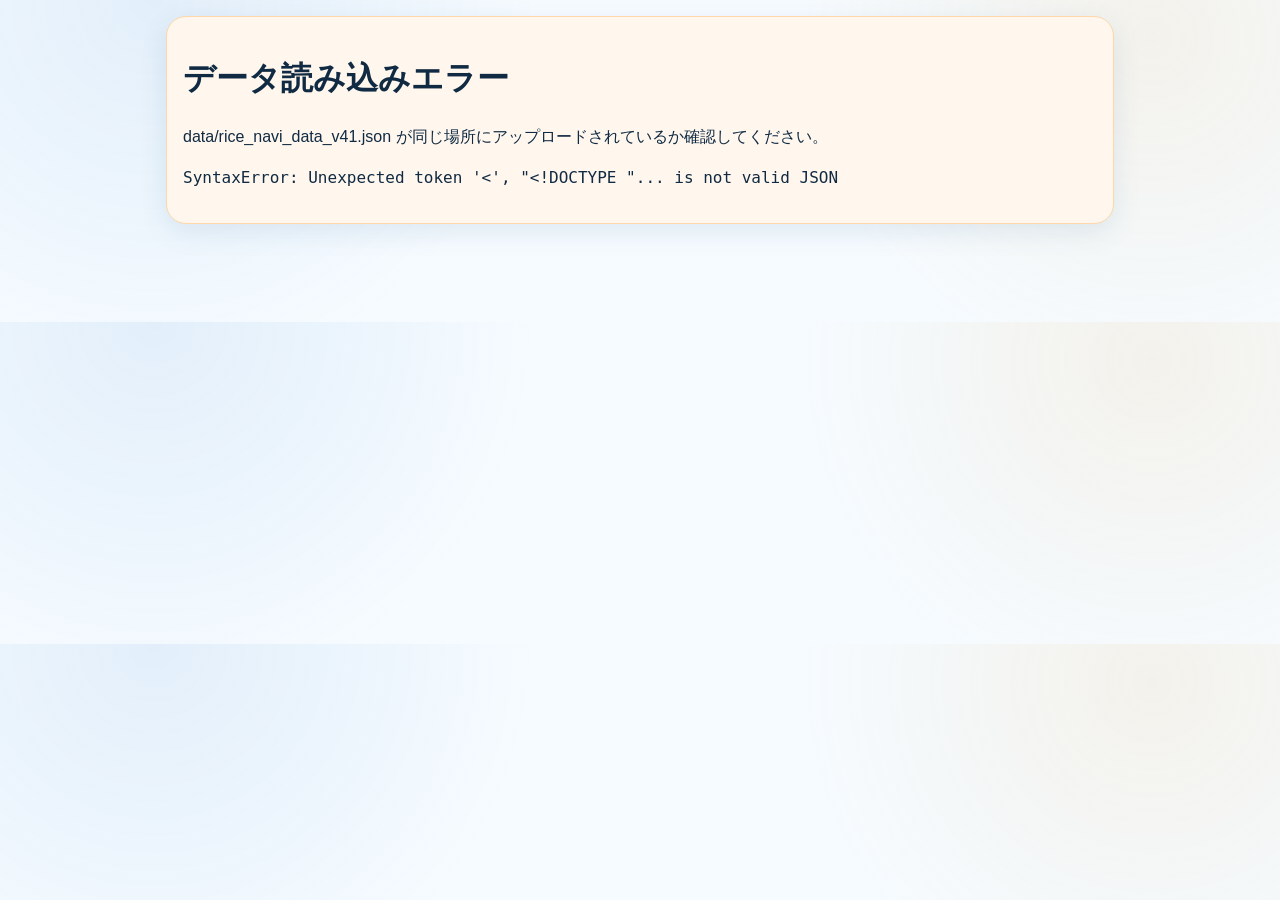
==== index.html @ 5ef16e85 "Add files via upload" ====
<!doctype html>
<html lang="ja">
<head>
<meta charset="utf-8">
<meta name="viewport" content="width=device-width, initial-scale=1, viewport-fit=cover">
<title>RICE NAVI v41 under100 illustrated</title>
<link rel="manifest" href="manifest.json?v=41u100">
<link rel="stylesheet" href="styles.css?v=41u100">
</head>
<body>
<header class="topbar">
  <div class="brand"><img src="assets/RICE_NAVI_RN_icon.png" alt="RN"><div><b>RICE NAVI</b><span>お米の知恵を、今日の一杯へ。</span></div></div>
  <select id="lang" aria-label="language"><option value="ja">日本語</option><option value="en">English</option><option value="zh_tw">繁體中文</option><option value="zh_cn">简体中文</option></select>
</header>
<main>
  <section id="home" class="view active"><div class="hero"><h1>RICE NAVI</h1><p>データを読み込んでいます。</p></div></section>
  <section id="learn" class="view"></section>
  <section id="literature" class="view"></section>
  <section id="varieties" class="view"></section>
  <section id="check" class="view"></section>
  <section id="future" class="view"></section>
  <section id="rankings" class="view"></section>
  <section id="words" class="view"></section>
  <section id="detail" class="view"></section>
</main>
<nav class="bottomnav">
  <button data-view="home" class="active">ホーム</button>
  <button data-view="learn">学ぶ</button>
  <button data-view="literature">文献</button>
  <button data-view="varieties">図鑑</button>
  <button data-view="check">チェック</button>
  <button data-view="future">物語・未来</button>
  <button data-view="rankings">ランキング</button>
  <button data-view="words">辞典</button>
</nav>
<script src="visual_assets.js?v=41u100"></script>
<script src="app.js?v=41u100"></script>
</body>
</html>
---- styles.css ----
:root{--bg:#f6fbff;--card:#fff;--ink:#102a43;--muted:#5b7083;--blue:#1677c8;--blue2:#e6f3ff;--line:#d7e7f5;--good:#0f766e;--warn:#b45309;--bad:#b91c1c;--shadow:0 8px 28px rgba(15,76,129,.10)}
*{box-sizing:border-box}body{margin:0;background:var(--bg);font-family:-apple-system,BlinkMacSystemFont,"Segoe UI",Roboto,"Hiragino Sans","Noto Sans JP",sans-serif;color:var(--ink);font-size:16px;line-height:1.55;padding-bottom:82px}.topbar{position:sticky;top:0;z-index:10;background:rgba(246,251,255,.95);backdrop-filter:blur(12px);display:flex;align-items:center;justify-content:space-between;gap:10px;padding:12px 14px;border-bottom:1px solid var(--line)}.brand{display:flex;align-items:center;gap:10px}.brand img{width:42px;height:42px;border-radius:12px}.brand b{font-size:20px;letter-spacing:.04em}.brand span{display:block;color:var(--muted);font-size:12px}select,input{border:1px solid var(--line);border-radius:12px;padding:10px 12px;background:#fff;color:var(--ink);font-size:15px}main{max-width:980px;margin:0 auto;padding:16px}.view{display:none}.view.active{display:block}.hero{background:linear-gradient(135deg,#e9f6ff,#ffffff);border:1px solid var(--line);border-radius:24px;padding:18px;box-shadow:var(--shadow);margin-bottom:16px}.hero h1{margin:0 0 6px;font-size:24px}.hero p{margin:0;color:var(--muted)}.grid{display:grid;grid-template-columns:repeat(auto-fit,minmax(260px,1fr));gap:14px}.card{background:var(--card);border:1px solid var(--line);border-radius:20px;padding:16px;box-shadow:var(--shadow)}.card h2,.card h3{margin:.1em 0 .35em}.card h2{font-size:20px}.card h3{font-size:18px}.card p{margin:.35em 0;color:var(--ink)}.meta{color:var(--muted);font-size:13px}.pill{display:inline-flex;align-items:center;border-radius:999px;background:var(--blue2);color:#0b5795;padding:4px 9px;margin:3px 4px 3px 0;font-size:12px}.badge{display:inline-block;border:1px solid var(--line);background:#fff;border-radius:10px;padding:4px 7px;margin:2px;font-size:12px;color:var(--muted)}.btn{appearance:none;border:0;background:var(--blue);color:#fff;padding:10px 14px;border-radius:13px;font-weight:700;margin-top:10px;min-height:42px}.btn.secondary{background:#edf6ff;color:#0b5795;border:1px solid var(--line)}.section-title{display:flex;align-items:end;justify-content:space-between;margin:18px 0 10px}.section-title h2{margin:0;font-size:22px}.toolbar{display:flex;gap:8px;flex-wrap:wrap;margin:10px 0 14px}.list{display:grid;gap:10px}.item{background:#fff;border:1px solid var(--line);border-radius:16px;padding:13px}.item h3{margin:0 0 5px;font-size:17px}.item p{margin:4px 0}.item .row{display:flex;gap:8px;align-items:center;justify-content:space-between}.countbar{display:grid;grid-template-columns:repeat(auto-fit,minmax(140px,1fr));gap:8px}.kpi{background:#fff;border:1px solid var(--line);border-radius:16px;padding:12px}.kpi b{font-size:22px;display:block;color:var(--blue)}details{border-top:1px solid var(--line);margin-top:10px;padding-top:8px}summary{cursor:pointer;font-weight:700;color:#0b5795}.bottomnav{position:fixed;left:0;right:0;bottom:0;background:#fff;border-top:1px solid var(--line);display:flex;gap:2px;overflow:auto;padding:6px max(6px,env(safe-area-inset-left)) calc(6px + env(safe-area-inset-bottom));z-index:20}.bottomnav button{flex:1;min-width:70px;background:transparent;border:0;border-radius:12px;color:var(--muted);font-weight:700;padding:10px 6px}.bottomnav button.active{background:var(--blue2);color:#0b5795}.source{font-size:12px;color:var(--muted);word-break:break-all;background:#f8fbff;border-radius:10px;padding:8px;margin-top:8px}.warn{color:var(--warn)}.bad{color:var(--bad)}.empty{background:#fff7ed;border-color:#fed7aa}.small{font-size:13px;color:var(--muted)}@media(min-width:860px){.hero h1{font-size:30px}.card h2{font-size:22px}}
/* display adjustments */
.kpi em{display:block;color:var(--muted);font-size:12px;font-style:normal;margin-top:2px}.data-check{background:#fff;border:1px solid var(--line);border-radius:18px;padding:12px;margin-top:16px}.field-note{background:#fff;border:1px solid var(--line);border-radius:18px;padding:12px;margin-top:16px}.quickgrid{display:grid;grid-template-columns:repeat(2,minmax(0,1fr));gap:8px;margin-top:10px}.quickgrid button{border:1px solid var(--line);background:#fff;border-radius:12px;padding:10px;font-weight:700;color:#0b5795}table{width:100%;border-collapse:collapse;margin-top:10px;background:#fff;border-radius:12px;overflow:hidden}th,td{border-bottom:1px solid var(--line);padding:8px;text-align:left;font-size:14px}th{background:#edf6ff;color:#0b5795}.toolbar select{min-width:150px}.item .btn.secondary{margin-top:8px}.warn{font-weight:600}.bottomnav button{font-size:13px}@media(max-width:560px){body{font-size:17px}.topbar{align-items:flex-start}.brand span{display:none}.bottomnav button{min-width:64px;font-size:12px}.quickgrid{grid-template-columns:1fr}.hero{padding:16px}.card{padding:15px}.item{padding:14px}}
.timeline{display:grid;grid-template-columns:repeat(auto-fit,minmax(220px,1fr));gap:10px;margin:10px 0 16px}.step{background:#fff;border:1px solid var(--line);border-radius:16px;padding:13px;box-shadow:var(--shadow)}.step b{display:block;color:#0b5795;font-size:17px}.step p{margin:6px 0}.step span{display:inline-block;color:var(--muted);font-size:13px;background:#f8fbff;border-radius:999px;padding:4px 8px}.badge{font-size:12px}

/* v37 closer alignment */
.subnav{display:flex;gap:8px;flex-wrap:wrap;margin:10px 0 14px}.subnav button{border:1px solid var(--line);background:#fff;color:#0b5795;border-radius:999px;padding:8px 10px;font-weight:700}.panel{background:#fff;border:1px solid var(--line);border-radius:18px;padding:14px;margin:12px 0}.split{display:grid;grid-template-columns:repeat(auto-fit,minmax(280px,1fr));gap:12px}.alert{border-left:5px solid var(--warn);background:#fffaf0}.ok{border-left:5px solid var(--good)}.evidenceA{border-left:5px solid #0f766e}.evidenceB{border-left:5px solid #1677c8}.evidenceC{border-left:5px solid #b45309}.evidenceD{border-left:5px solid #6b7280}.mini{font-size:12px;color:var(--muted)}.toolbar input{min-width:220px;flex:1}.priority-row{display:flex;gap:8px;flex-wrap:wrap;margin-top:8px}.priority-row button{border:1px solid var(--line);background:#edf6ff;color:#0b5795;border-radius:12px;padding:8px 10px;font-weight:700}.data-note{font-size:13px;color:var(--muted);background:#f8fbff;border:1px solid var(--line);border-radius:12px;padding:10px;margin-top:8px}.rank-empty{background:#fff7ed;border:1px solid #fed7aa;border-radius:12px;padding:10px;color:#9a3412;font-weight:700}.compact-list{display:grid;gap:8px}.compact-list p{margin:3px 0}.cardlink{display:inline-flex;margin:4px 4px 0 0;border:1px solid var(--line);background:#fff;border-radius:999px;padding:6px 9px;color:#0b5795;font-weight:700;font-size:13px}.meter{height:8px;background:#edf6ff;border-radius:999px;overflow:hidden}.meter span{display:block;height:100%;background:#1677c8}
.mini-grid{display:grid;grid-template-columns:repeat(auto-fit,minmax(150px,1fr));gap:8px;margin:10px 0}.mini-grid span{display:block;background:#f8fafc;border:1px solid #dbeafe;border-radius:12px;padding:10px;font-size:.92rem;line-height:1.45}.section-title h2{margin:.8rem 0 .3rem}.item details .source{margin-top:.4rem}

/* audit improvements */
.focus-list{margin:.4rem 0 0;padding-left:1.25rem}.focus-list li{margin:.35rem 0}.card.story-card{border-left:5px solid var(--blue)}.audit-note{background:#f8fbff;border:1px solid var(--line);border-radius:14px;padding:10px;color:var(--muted);font-size:13px}.grid .card:first-child{border-left:5px solid var(--good)}

/* v41 UI grade-up */
:root{--cream:#fffaf1;--leaf:#55a36a;--gold:#d9a441;--sky:#dff1ff;--soft:#f7fbff}
body{background:
 radial-gradient(circle at 12% 0%, rgba(22,119,200,.09), transparent 24rem),
 radial-gradient(circle at 90% 12%, rgba(217,164,65,.10), transparent 22rem),
 var(--bg);}
.topbar{box-shadow:0 8px 24px rgba(15,76,129,.06)}
.brand img{box-shadow:0 8px 20px rgba(22,119,200,.14);background:#fff}.brand b{color:#063763}.brand span{font-weight:600}.hero{position:relative;overflow:hidden}.hero:after{content:"";position:absolute;right:-34px;bottom:-40px;width:150px;height:150px;border-radius:45% 55% 45% 55%;background:linear-gradient(135deg,rgba(22,119,200,.08),rgba(217,164,65,.10));transform:rotate(-15deg)}.hero-home{display:flex;align-items:center;justify-content:space-between;gap:12px;padding:22px}.hero-home h1{font-size:32px;letter-spacing:.04em}.hero-visual{width:92px;height:92px;border-radius:28px;background:linear-gradient(145deg,#ffffff,#e4f4ff);border:1px solid var(--line);position:relative;flex:0 0 auto;box-shadow:var(--shadow)}.hero-visual span:before{content:"";position:absolute;width:42px;height:78px;border:3px solid var(--blue);border-radius:80% 10% 80% 10%;left:26px;top:8px;transform:rotate(35deg);background:rgba(255,255,255,.65)}.hero-visual span:after{content:"";position:absolute;width:38px;height:2px;background:var(--blue);left:28px;top:48px;transform:rotate(35deg);border-radius:999px}.first-guide{display:grid;grid-template-columns:58px 1fr;gap:12px;align-items:center;background:#fff;border:1px solid var(--line);border-radius:20px;padding:14px 16px;margin:0 0 14px;box-shadow:var(--shadow)}.first-guide b{font-size:18px}.first-guide p{margin:.2rem 0 0;color:var(--muted)}.today-strip{display:grid;grid-template-columns:repeat(3,1fr);gap:10px;margin-bottom:14px}.today-strip button{border:1px solid var(--line);background:linear-gradient(180deg,#fff,#f7fbff);border-radius:18px;padding:12px 10px;text-align:left;color:var(--ink);font-weight:800;box-shadow:var(--shadow);min-height:74px}.today-strip span{display:block;color:var(--muted);font-size:13px;font-weight:600;margin-top:3px}.home-grid .card{min-height:178px}.card{transition:transform .15s ease,box-shadow .15s ease}.card:hover,.item:hover{transform:translateY(-1px);box-shadow:0 12px 34px rgba(15,76,129,.13)}.illust{float:right;width:62px;height:62px;border-radius:20px;background:linear-gradient(145deg,#fff,#e9f6ff);border:1px solid var(--line);margin:0 0 8px 10px;position:relative;box-shadow:0 8px 18px rgba(15,76,129,.08)}.illust:before,.illust:after,.illust i:before,.illust i:after{content:"";position:absolute;display:block}.illust.rice:before,.illust.grain:before{width:20px;height:42px;border:2px solid var(--blue);border-radius:80% 12% 80% 12%;left:21px;top:10px;transform:rotate(35deg)}.illust.rice:after,.illust.grain:after{width:30px;height:2px;background:var(--blue);left:17px;top:33px;transform:rotate(35deg);border-radius:999px}.illust.fortune{background:linear-gradient(145deg,#fff,#fff5f7)}.illust.fortune:before{width:28px;height:28px;border-radius:50%;background:rgba(244,114,182,.24);left:17px;top:17px;box-shadow:12px 2px rgba(244,114,182,.20),-8px 8px rgba(244,114,182,.18),5px 15px rgba(244,114,182,.16)}.illust.doc:before{width:32px;height:42px;border:2px solid var(--blue);border-radius:8px;left:15px;top:10px;background:#fff}.illust.doc:after{width:22px;height:2px;background:var(--blue);left:21px;top:24px;box-shadow:0 8px var(--blue),0 16px var(--blue);opacity:.55}.illust.storage:before{width:36px;height:36px;border:2px solid var(--blue);border-radius:8px;left:13px;top:15px;background:#fff}.illust.storage:after{width:22px;height:10px;border-radius:0 0 12px 12px;border:2px solid var(--leaf);border-top:0;left:20px;top:34px}.illust.future:before{width:36px;height:36px;border-radius:50%;border:2px solid var(--gold);left:13px;top:13px}.illust.future:after{width:24px;height:24px;border-radius:80% 10% 80% 10%;border:2px solid var(--leaf);left:26px;top:8px;transform:rotate(35deg)}.illust.guide{float:none;margin:0;width:50px;height:50px}.illust.guide:before{width:24px;height:24px;border:2px solid var(--blue);border-radius:6px;left:12px;top:12px;transform:rotate(45deg)}.illust.guide:after{width:18px;height:2px;background:var(--blue);left:16px;top:24px;border-radius:999px}.pill{font-weight:700}.item{transition:transform .15s ease,box-shadow .15s ease}.evidenceA,.evidenceB{border-left:5px solid var(--blue)}.evidenceC{border-left:5px solid var(--gold);background:#fffdfa}.field-item,.evidenceD{border-left:5px solid #94a3b8;background:#f8fafc}.bottomnav{box-shadow:0 -8px 24px rgba(15,76,129,.08)}.bottomnav button{position:relative}.bottomnav button::before{display:block;font-size:18px;line-height:1;margin-bottom:2px;color:inherit}.bottomnav button[data-view="home"]::before{content:"⌂"}.bottomnav button[data-view="learn"]::before{content:"◇"}.bottomnav button[data-view="literature"]::before{content:"□"}.bottomnav button[data-view="varieties"]::before{content:"◌"}.bottomnav button[data-view="check"]::before{content:"✓"}.bottomnav button[data-view="future"]::before{content:"✦"}.bottomnav button[data-view="rankings"]::before{content:"▤"}.bottomnav button[data-view="words"]::before{content:"あ"}
@media(max-width:560px){.today-strip{grid-template-columns:1fr}.hero-home{align-items:flex-start}.hero-visual{width:70px;height:70px}.hero-visual span:before{width:30px;height:54px;left:21px;top:8px}.hero-visual span:after{left:22px;top:37px;width:28px}.illust{width:52px;height:52px}.first-guide{grid-template-columns:48px 1fr}.bottomnav button::before{font-size:16px}}


/* v41 illustrated real SVG assets */
.real-illust{display:flex;align-items:center;justify-content:center;overflow:hidden;background:#fff}
.real-illust:before,.real-illust:after,.real-illust i:before,.real-illust i:after{display:none!important;content:none!important}
.real-illust img{width:36px;height:36px;object-fit:contain;display:block}
.real-hero-visual{display:flex;align-items:center;justify-content:center;overflow:hidden;background:#fff}
.real-hero-visual:before,.real-hero-visual:after,.real-hero-visual span:before,.real-hero-visual span:after{display:none!important;content:none!important}
.real-hero-visual img{width:82px;height:82px;object-fit:contain;display:block}
.visual-card{overflow:hidden}
.card-visual{display:block;width:100%;max-width:220px;margin:0 auto 12px;border-radius:18px;overflow:hidden;background:#f7fbff;border:1px solid var(--line)}
.card-visual img{display:block;width:100%;height:auto}
.item-visual{float:right;width:92px;height:72px;margin:0 0 8px 12px;border-radius:14px;overflow:hidden;background:#f7fbff;border:1px solid var(--line)}
.item-visual img{display:block;width:100%;height:100%;object-fit:cover}
@media(max-width:640px){
  .item-visual{float:none;width:100%;height:auto;margin:0 0 10px}
  .item-visual img{height:auto;object-fit:contain}
  .card-visual{max-width:100%}
}


/* v41 under100: real SVG inline assets from visual_assets.js */
.rn-svg-inline{display:inline-block}
.rn-svg-inline svg,.rn-real-svg-art{display:block;width:100%;height:auto}
.real-illust{display:flex;align-items:center;justify-content:center;overflow:hidden;background:#fff}
.real-illust svg{width:36px;height:36px}
.real-illust:before,.real-illust:after,.real-illust i:before,.real-illust i:after{display:none!important;content:none!important}
.real-hero-visual{display:flex;align-items:center;justify-content:center;overflow:hidden;background:#fff}
.real-hero-visual:before,.real-hero-visual:after,.real-hero-visual span:before,.real-hero-visual span:after{display:none!important;content:none!important}
.hero-inline-visual{width:82px;height:82px;display:flex;align-items:center;justify-content:center}
.hero-inline-visual svg{width:82px;height:82px;display:block}
.card-visual{display:block;width:100%;max-width:220px;margin:0 auto 12px;border-radius:18px;overflow:hidden;background:#f7fbff;border:1px solid var(--line)}
.card-visual svg{display:block;width:100%;height:auto}
.item-visual{float:right;width:92px;height:72px;margin:0 0 8px 12px;border-radius:14px;overflow:hidden;background:#f7fbff;border:1px solid var(--line)}
.item-visual svg{display:block;width:100%;height:100%}
.rn-svg-missing{display:inline-block;padding:8px;border:1px dashed #d9a441;border-radius:10px;background:#fffaf1;color:#7a5200;font-size:12px}
@media(max-width:640px){
  .item-visual{float:none;width:100%;height:auto;margin:0 0 10px}
  .item-visual svg{height:auto}
  .card-visual{max-width:100%}
}
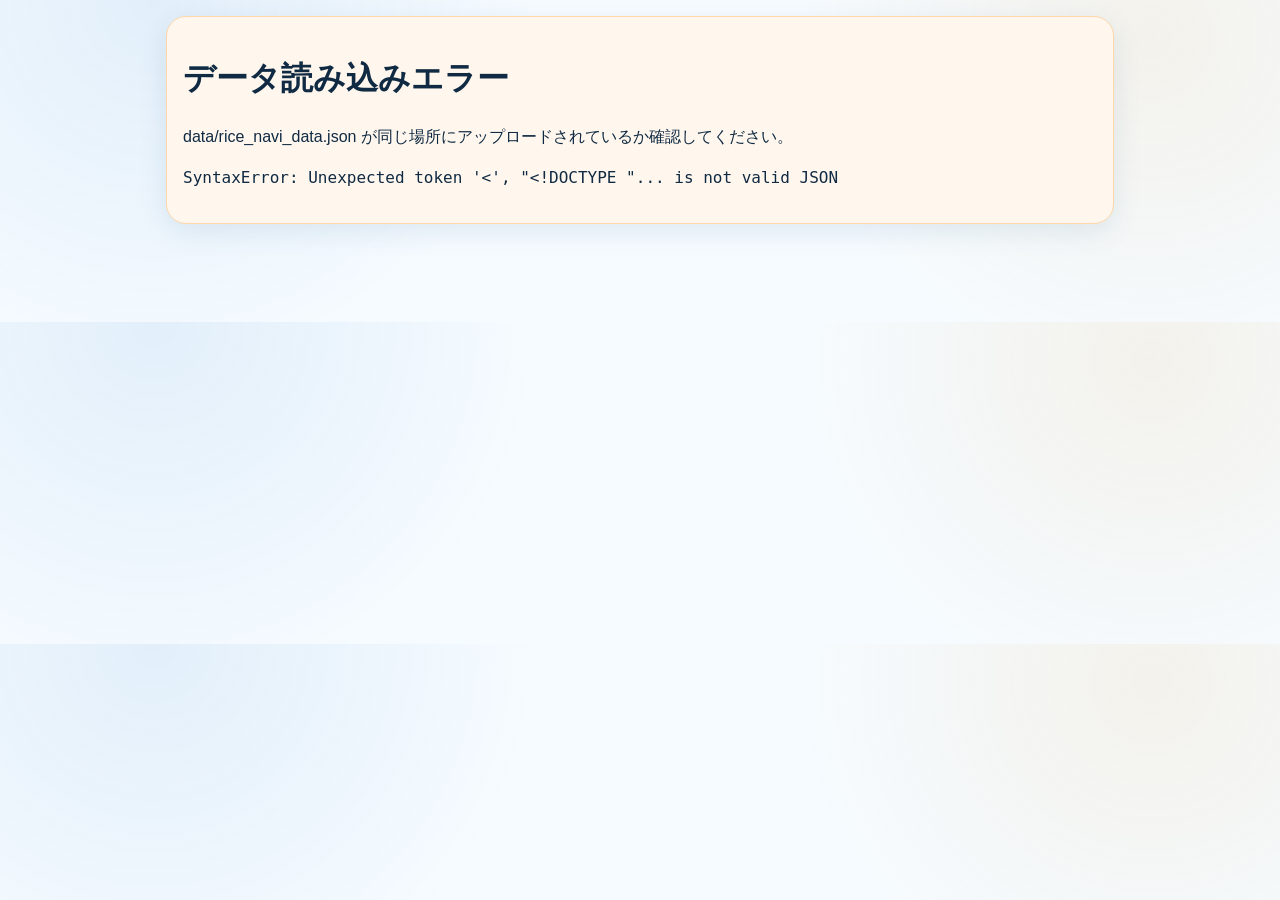
==== commit 17963051: "Add files via upload" ====
--- a/index.html
+++ b/index.html
@@ -3,9 +3,9 @@
 <head>
 <meta charset="utf-8">
 <meta name="viewport" content="width=device-width, initial-scale=1, viewport-fit=cover">
-<title>RICE NAVI v41 under100 illustrated</title>
-<link rel="manifest" href="manifest.json?v=41u100">
-<link rel="stylesheet" href="styles.css?v=41u100">
+<title>RICE NAVI v78 migration home-illustration</title>
+<link rel="manifest" href="manifest.json?v=78m2">
+<link rel="stylesheet" href="styles.css?v=78m2">
 </head>
 <body>
 <header class="topbar">
@@ -33,7 +33,7 @@
   <button data-view="rankings">ランキング</button>
   <button data-view="words">辞典</button>
 </nav>
-<script src="visual_assets.js?v=41u100"></script>
-<script src="app.js?v=41u100"></script>
+<script src="visual_assets.js?v=78m2"></script>
+<script src="app.js?v=78m2"></script>
 </body>
 </html>
--- a/styles.css
+++ b/styles.css
@@ -62,3 +62,86 @@
   .item-visual svg{height:auto}
   .card-visual{max-width:100%}
 }
+
+/* v78 migration: home-first story layout + readable daily cards */
+.home-lead-story{
+  margin:0 0 16px;
+  border-left:6px solid var(--gold);
+  background:linear-gradient(180deg,#ffffff,#fffaf1);
+}
+.home-lead-story .card-visual{
+  max-width:280px;
+  background:#fff7ed;
+}
+.lead-kicker{
+  display:inline-flex;
+  align-items:center;
+  border:1px solid #fed7aa;
+  background:#fff7ed;
+  color:#9a3412;
+  border-radius:999px;
+  padding:6px 10px;
+  font-size:13px;
+  font-weight:800;
+  margin:0 0 6px;
+}
+.story-subtitle{font-size:1.05rem;color:#7a4b12}
+.story-readable{
+  font-size:1rem;
+  line-height:1.75;
+  background:#fff;
+  border:1px solid #fde7c2;
+  border-radius:16px;
+  padding:12px 14px;
+}
+.story-points{
+  display:grid;
+  grid-template-columns:repeat(auto-fit,minmax(180px,1fr));
+  gap:8px;
+  margin:10px 0;
+}
+.story-points p{
+  margin:0;
+  background:#f8fbff;
+  border:1px solid var(--line);
+  border-radius:14px;
+  padding:10px;
+}
+.daily-title{margin-top:16px}
+.daily-title p,.section-title p{margin:.15rem 0 .6rem;color:var(--muted);font-weight:600}
+.home-daily-grid{grid-template-columns:repeat(auto-fit,minmax(260px,1fr));}
+.home-daily-grid .card{
+  min-height:0;
+  border-left:5px solid #bae6fd;
+}
+.secondary-home-grid .card{min-height:0}
+@media(min-width:760px){
+  .home-lead-story{
+    display:grid;
+    grid-template-columns:300px 1fr;
+    column-gap:18px;
+    align-items:start;
+  }
+  .home-lead-story .card-visual{
+    grid-row:1 / span 8;
+    margin:0;
+    max-width:300px;
+  }
+}
+@media(max-width:640px){
+  .story-readable{font-size:.98rem;line-height:1.7;padding:11px}
+  .home-lead-story .card-visual{max-width:100%}
+}
+
+
+/* v78m2 home-only illustration replacement */
+.rn-home-svg svg{display:block;width:100%;height:auto}
+.home-custom-hero{width:84px;height:84px;display:flex;align-items:center;justify-content:center}
+.home-custom-hero svg{width:84px;height:84px}
+.home-custom-visual{background:#fffaf1;border-color:#f5d9ad;box-shadow:0 10px 24px rgba(139,98,61,.08)}
+.home-mini-illust{display:flex;align-items:center;justify-content:center;overflow:hidden;background:#fffaf1;border-color:#f5d9ad}
+.home-mini-illust svg{width:62px;height:62px;display:block}
+.home-lead-story .home-custom-visual{max-width:320px}
+.home-daily-grid .card{background:linear-gradient(180deg,#fff,#fffdf7)}
+.secondary-home-grid .home-only-card{background:linear-gradient(180deg,#fff,#fffaf1)}
+@media(max-width:560px){.home-custom-hero{width:68px;height:68px}.home-custom-hero svg{width:68px;height:68px}.home-mini-illust svg{width:52px;height:52px}}
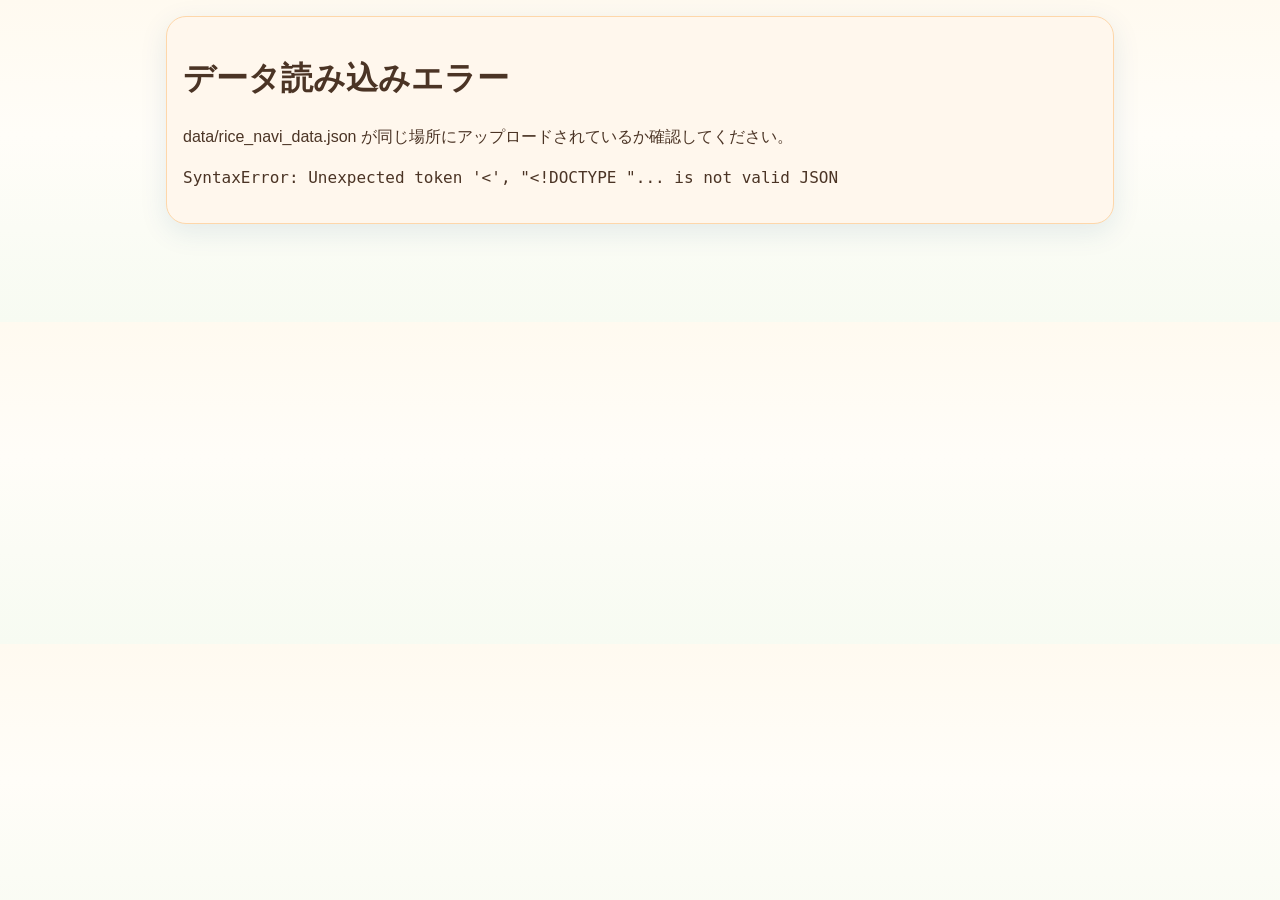
==== commit 1f0a8de3: "Add files via upload" ====
--- a/index.html
+++ b/index.html
@@ -3,14 +3,14 @@
 <head>
 <meta charset="utf-8">
 <meta name="viewport" content="width=device-width, initial-scale=1, viewport-fit=cover">
-<title>RICE NAVI v78 migration home-illustration</title>
-<link rel="manifest" href="manifest.json?v=78m2">
-<link rel="stylesheet" href="styles.css?v=78m2">
+<title>RICE NAVI v78.65 literature translation m65</title>
+<link rel="manifest" href="manifest.json?v=78m65">
+<link rel="stylesheet" href="styles.css?v=78m65">
 </head>
 <body>
 <header class="topbar">
   <div class="brand"><img src="assets/RICE_NAVI_RN_icon.png" alt="RN"><div><b>RICE NAVI</b><span>お米の知恵を、今日の一杯へ。</span></div></div>
-  <select id="lang" aria-label="language"><option value="ja">日本語</option><option value="en">English</option><option value="zh_tw">繁體中文</option><option value="zh_cn">简体中文</option></select>
+  <select id="lang" aria-label="language"><option value="ja">日本語</option><option value="en">English</option><option value="zh_tw">繁體中文</option><option value="zh_cn">简体中文</option></select><button id="refreshApp" class="refresh-btn" type="button" aria-label="最新データに更新">更新</button>
 </header>
 <main>
   <section id="home" class="view active"><div class="hero"><h1>RICE NAVI</h1><p>データを読み込んでいます。</p></div></section>
@@ -33,7 +33,15 @@
   <button data-view="rankings">ランキング</button>
   <button data-view="words">辞典</button>
 </nav>
-<script src="visual_assets.js?v=78m2"></script>
-<script src="app.js?v=78m2"></script>
+<script src="visual_assets.js?v=78m65"></script>
+<script src="app.js?v=78m65"></script>
+
+<script>
+if ('serviceWorker' in navigator) {
+  window.addEventListener('load', function(){
+    navigator.serviceWorker.register('sw.js?v=78m65').catch(function(){ /* GitHub Pagesで登録できない場合もアプリ表示は継続 */ });
+  });
+}
+</script>
 </body>
 </html>
--- a/styles.css
+++ b/styles.css
@@ -9,10 +9,10 @@
 .subnav{display:flex;gap:8px;flex-wrap:wrap;margin:10px 0 14px}.subnav button{border:1px solid var(--line);background:#fff;color:#0b5795;border-radius:999px;padding:8px 10px;font-weight:700}.panel{background:#fff;border:1px solid var(--line);border-radius:18px;padding:14px;margin:12px 0}.split{display:grid;grid-template-columns:repeat(auto-fit,minmax(280px,1fr));gap:12px}.alert{border-left:5px solid var(--warn);background:#fffaf0}.ok{border-left:5px solid var(--good)}.evidenceA{border-left:5px solid #0f766e}.evidenceB{border-left:5px solid #1677c8}.evidenceC{border-left:5px solid #b45309}.evidenceD{border-left:5px solid #6b7280}.mini{font-size:12px;color:var(--muted)}.toolbar input{min-width:220px;flex:1}.priority-row{display:flex;gap:8px;flex-wrap:wrap;margin-top:8px}.priority-row button{border:1px solid var(--line);background:#edf6ff;color:#0b5795;border-radius:12px;padding:8px 10px;font-weight:700}.data-note{font-size:13px;color:var(--muted);background:#f8fbff;border:1px solid var(--line);border-radius:12px;padding:10px;margin-top:8px}.rank-empty{background:#fff7ed;border:1px solid #fed7aa;border-radius:12px;padding:10px;color:#9a3412;font-weight:700}.compact-list{display:grid;gap:8px}.compact-list p{margin:3px 0}.cardlink{display:inline-flex;margin:4px 4px 0 0;border:1px solid var(--line);background:#fff;border-radius:999px;padding:6px 9px;color:#0b5795;font-weight:700;font-size:13px}.meter{height:8px;background:#edf6ff;border-radius:999px;overflow:hidden}.meter span{display:block;height:100%;background:#1677c8}
 .mini-grid{display:grid;grid-template-columns:repeat(auto-fit,minmax(150px,1fr));gap:8px;margin:10px 0}.mini-grid span{display:block;background:#f8fafc;border:1px solid #dbeafe;border-radius:12px;padding:10px;font-size:.92rem;line-height:1.45}.section-title h2{margin:.8rem 0 .3rem}.item details .source{margin-top:.4rem}
 
-/* audit improvements */
+/* m44 display improvements */
 .focus-list{margin:.4rem 0 0;padding-left:1.25rem}.focus-list li{margin:.35rem 0}.card.story-card{border-left:5px solid var(--blue)}.audit-note{background:#f8fbff;border:1px solid var(--line);border-radius:14px;padding:10px;color:var(--muted);font-size:13px}.grid .card:first-child{border-left:5px solid var(--good)}
 
-/* v41 UI grade-up */
+/* m44 UI grade-up */
 :root{--cream:#fffaf1;--leaf:#55a36a;--gold:#d9a441;--sky:#dff1ff;--soft:#f7fbff}
 body{background:
  radial-gradient(circle at 12% 0%, rgba(22,119,200,.09), transparent 24rem),
@@ -23,7 +23,7 @@
 @media(max-width:560px){.today-strip{grid-template-columns:1fr}.hero-home{align-items:flex-start}.hero-visual{width:70px;height:70px}.hero-visual span:before{width:30px;height:54px;left:21px;top:8px}.hero-visual span:after{left:22px;top:37px;width:28px}.illust{width:52px;height:52px}.first-guide{grid-template-columns:48px 1fr}.bottomnav button::before{font-size:16px}}
 
 
-/* v41 illustrated real SVG assets */
+/* m44 illustrated assets */
 .real-illust{display:flex;align-items:center;justify-content:center;overflow:hidden;background:#fff}
 .real-illust:before,.real-illust:after,.real-illust i:before,.real-illust i:after{display:none!important;content:none!important}
 .real-illust img{width:36px;height:36px;object-fit:contain;display:block}
@@ -42,7 +42,7 @@
 }
 
 
-/* v41 under100: real SVG inline assets from visual_assets.js */
+/* m44 under100: real SVG inline assets from visual_assets.js */
 .rn-svg-inline{display:inline-block}
 .rn-svg-inline svg,.rn-real-svg-art{display:block;width:100%;height:auto}
 .real-illust{display:flex;align-items:center;justify-content:center;overflow:hidden;background:#fff}
@@ -134,7 +134,6 @@
 }
 
 
-/* v78m2 home-only illustration replacement */
 .rn-home-svg svg{display:block;width:100%;height:auto}
 .home-custom-hero{width:84px;height:84px;display:flex;align-items:center;justify-content:center}
 .home-custom-hero svg{width:84px;height:84px}
@@ -145,3 +144,90 @@
 .home-daily-grid .card{background:linear-gradient(180deg,#fff,#fffdf7)}
 .secondary-home-grid .home-only-card{background:linear-gradient(180deg,#fff,#fffaf1)}
 @media(max-width:560px){.home-custom-hero{width:68px;height:68px}.home-custom-hero svg{width:68px;height:68px}.home-mini-illust svg{width:52px;height:52px}}
+
+.home-lead-story{display:block!important;grid-template-columns:none!important;border-left:6px solid var(--gold);}
+.home-lead-story .card-visual,
+.home-custom-visual,
+.home-mini-illust,
+.home-custom-hero,
+.rn-home-svg{display:none!important;}
+.hero-home{padding:20px;}
+.hero-home h1{font-size:30px;}
+.home-daily-grid{grid-template-columns:repeat(auto-fit,minmax(280px,1fr));}
+.home-daily-grid .card{min-height:0;padding-top:18px;}
+.secondary-home-grid .card{min-height:0;padding-top:18px;}
+.story-readable{font-size:1.03rem;line-height:1.78;}
+@media(max-width:560px){.hero-home h1{font-size:28px}.home-daily-grid{grid-template-columns:1fr}.story-readable{font-size:1rem;line-height:1.72}}
+
+.home-story-hero-image{
+  display:block!important;
+  margin:0 0 14px!important;
+  border-radius:18px;
+  overflow:hidden;
+  border:1px solid #f1d9b8;
+  background:#fffaf1;
+  box-shadow:0 10px 26px rgba(139,98,61,.10);
+}
+.home-story-hero-image picture,
+.home-story-hero-image img{
+  display:block!important;
+  width:100%;
+}
+.home-story-hero-image img{
+  height:auto;
+  max-height:240px;
+  object-fit:cover;
+  object-position:center center;
+}
+@media(min-width:760px){
+  .home-lead-story{
+    display:grid!important;
+    grid-template-columns:minmax(280px,380px) 1fr!important;
+    column-gap:18px;
+    align-items:start;
+  }
+  .home-story-hero-image{
+    grid-row:1 / span 8;
+    margin:0!important;
+  }
+  .home-story-hero-image img{max-height:250px;}
+}
+@media(max-width:560px){
+  .home-story-hero-image{margin:0 0 12px!important;border-radius:16px;}
+  .home-story-hero-image img{max-height:190px;}
+}
+
+
+:root{--cream:#fffaf1;--paper:#fffdf7;--ink:#4b3425;--softgreen:#6fa15e;--softline:#eadcc9;--cardshadow:0 10px 28px rgba(94,64,38,.09)}
+body{background:linear-gradient(180deg,#fffaf0 0%,#fffdf8 42%,#f7fbf2 100%);color:var(--ink)}
+.topbar{background:rgba(255,253,247,.92);backdrop-filter:blur(10px);border-bottom:1px solid #f0dfc4;box-shadow:0 4px 18px rgba(94,64,38,.05)}
+.topbar .brand b{color:#4f7f45;letter-spacing:.03em}.topbar .brand span{color:#8a6b50}.topbar img{border-radius:14px}
+#home{padding:14px 12px 92px}.home-app-shell{max-width:920px;margin:0 auto}.concept-story-hero{position:relative;border-radius:28px;overflow:hidden;background:#fff;box-shadow:var(--cardshadow);border:1px solid #ecdcc2;margin:0 0 22px}.concept-story-hero .home-story-hero-image{display:block!important;margin:0!important;border:0!important;border-radius:0!important;box-shadow:none!important;background:#fffaf1}.concept-story-hero .home-story-hero-image img{display:block;width:100%;height:auto;max-height:310px;object-fit:cover;object-position:center}.story-floating-card{position:relative;margin:-34px 14px 14px;background:rgba(255,253,247,.96);border:1px solid #eddfc9;border-radius:24px;padding:14px 14px 14px;display:grid;grid-template-columns:64px 1fr auto;gap:12px;align-items:center;box-shadow:0 12px 28px rgba(94,64,38,.10);backdrop-filter:blur(8px)}.story-icon{width:58px;height:58px;border-radius:20px;background:#eff8df;display:flex;align-items:center;justify-content:center;overflow:hidden}.story-icon-art{display:block;width:58px;height:58px}.story-icon-art svg{width:58px;height:58px}.story-copy h1{font-size:1.42rem;margin:2px 0 2px;color:#3f6f3b}.story-copy h2{font-size:1.08rem;margin:2px 0 6px;color:#3e2b1f}.story-copy p{margin:0;color:#6f5842;line-height:1.55}.story-copy .small{font-size:.78rem;color:#91745b}.story-read,.link-btn{appearance:none;border:0;background:transparent;color:#5d8c50;font-weight:900;font-size:.95rem;white-space:nowrap}.story-read::after,.link-btn::after{content:'›';margin-left:5px;font-size:1.25em}.lead-kicker{background:#eef8e7;border-color:#cae7be;color:#4f7f45}
+.home-section{margin:18px 0 24px}.section-head{display:flex;align-items:end;justify-content:space-between;margin:0 2px 10px}.section-head h2{font-size:1.2rem;margin:0;color:#523b2b}.daily-card-row{display:grid;grid-template-columns:repeat(5,minmax(0,1fr));gap:12px}.daily-mini{appearance:none;text-align:left;border:1px solid #eddfc9;background:linear-gradient(180deg,#fffdf8,#fffaf0);border-radius:22px;box-shadow:0 8px 22px rgba(94,64,38,.07);padding:12px 11px;min-height:190px;display:flex;flex-direction:column;align-items:flex-start;gap:6px;color:#51392a;overflow:hidden}.daily-mini span{font-size:.82rem;font-weight:900;color:#7c6a33}.daily-mini b{font-size:1rem;line-height:1.32;color:#3f3127;display:-webkit-box;-webkit-line-clamp:2;-webkit-box-orient:vertical;overflow:hidden}.daily-mini em{font-style:normal;font-size:.84rem;line-height:1.45;color:#6f5842;display:-webkit-box;-webkit-line-clamp:3;-webkit-box-orient:vertical;overflow:hidden}.daily-mini small{font-size:.72rem;font-weight:800;color:#a16207;background:#fff7ed;border-radius:999px;padding:3px 7px}.daily-word{background:linear-gradient(180deg,#fffdf8,#f8f7dd)}.daily-rice{background:linear-gradient(180deg,#fffdf8,#fff1d6)}.daily-fortune{background:linear-gradient(180deg,#fffdf8,#f7edf9)}.daily-condition{background:linear-gradient(180deg,#fffdf8,#eaf7ff)}.daily-future{background:linear-gradient(180deg,#fffdf8,#fff0dc)}.daily-illust{display:block;width:78px;height:78px;margin:0 auto 4px;align-self:center}.daily-illust svg{width:78px;height:78px;display:block}.daily-mini:hover,.explore-tile:hover{transform:translateY(-2px);box-shadow:0 14px 26px rgba(94,64,38,.12)}
+.explore-grid{display:grid;grid-template-columns:repeat(4,minmax(0,1fr));gap:12px}.explore-tile{appearance:none;border:1px solid #eddfc9;border-radius:20px;background:#fffdf8;padding:12px 10px;min-height:136px;text-align:center;box-shadow:0 8px 20px rgba(94,64,38,.06);display:flex;flex-direction:column;align-items:center;justify-content:flex-start;gap:5px;color:#493428}.explore-tile b{font-size:.98rem;line-height:1.25}.explore-tile span{font-size:.78rem;color:#7b6550;line-height:1.35}.explore-illust{width:70px;height:70px;display:block}.explore-illust svg{width:70px;height:70px}.rn-mascot svg{filter:drop-shadow(0 2px 0 rgba(123,79,42,.06))}.home-record-card{border:1px solid #e6d7bf;background:linear-gradient(90deg,#f6f8dd,#fff7df);border-radius:24px;padding:15px 16px;margin:20px 0;display:flex;align-items:center;justify-content:space-between;gap:14px;box-shadow:0 8px 20px rgba(94,64,38,.06)}.home-record-card b{font-size:1.05rem}.home-record-card p{margin:4px 0 0;color:#725c47}.record-metrics{display:flex;gap:10px;flex-wrap:wrap}.record-metrics span{background:#fffdf8;border:1px solid #e7d8bf;border-radius:16px;padding:8px 10px;text-align:center;color:#6b5948}.record-metrics span b{display:block;font-size:1.25rem;color:#4f7f45}.data-check{background:#fffdf8;border-color:#eadcc9}.bottomnav{background:rgba(255,253,247,.96);border-top:1px solid #eadcc9}.bottomnav button.active{color:#4f7f45}
+@media(max-width:860px){.daily-card-row{grid-template-columns:repeat(2,minmax(0,1fr))}.daily-mini{min-height:168px}.explore-grid{grid-template-columns:repeat(2,minmax(0,1fr))}.story-floating-card{grid-template-columns:54px 1fr;}.story-read{grid-column:2;justify-self:start}.story-icon,.story-icon-art,.story-icon-art svg{width:52px;height:52px}.concept-story-hero .home-story-hero-image img{max-height:250px}}
+@media(max-width:520px){#home{padding:10px 10px 88px}.concept-story-hero{border-radius:22px}.concept-story-hero .home-story-hero-image img{max-height:205px}.story-floating-card{margin:-24px 10px 10px;border-radius:20px;padding:12px;grid-template-columns:46px 1fr}.story-copy h1{font-size:1.24rem}.story-copy h2{font-size:1rem}.story-copy p{font-size:.9rem}.story-icon,.story-icon-art,.story-icon-art svg{width:46px;height:46px}.daily-card-row{grid-template-columns:1fr 1fr;gap:10px}.daily-mini{border-radius:18px;padding:10px;min-height:156px}.daily-illust,.daily-illust svg{width:60px;height:60px}.daily-mini span{font-size:.76rem}.daily-mini b{font-size:.9rem}.daily-mini em{font-size:.78rem;-webkit-line-clamp:3}.explore-grid{grid-template-columns:1fr 1fr;gap:10px}.explore-tile{min-height:120px;border-radius:18px}.explore-illust,.explore-illust svg{width:58px;height:58px}.home-record-card{display:block}.record-metrics{margin-top:10px}.section-head h2{font-size:1.08rem}}
+
+
+.concept-story-hero .home-story-hero-image img{max-height:270px;object-position:center 45%;}
+.story-floating-card{grid-template-columns:56px 1fr auto;}
+.story-icon,.story-icon-art,.story-icon-art svg{width:52px;height:52px;}
+.daily-card-row{align-items:stretch;}
+.daily-mini{min-height:156px;padding:11px 10px;}
+.daily-illust,.daily-illust svg{width:58px;height:58px;}
+.daily-mini em{-webkit-line-clamp:4;}
+.explore-tile{min-height:118px;}
+.explore-illust,.explore-illust svg{width:56px;height:56px;}
+.home-record-card{margin-top:18px;}
+@media(max-width:860px){.concept-story-hero .home-story-hero-image img{max-height:230px}.daily-mini{min-height:150px}.daily-illust,.daily-illust svg{width:54px;height:54px}.explore-illust,.explore-illust svg{width:52px;height:52px}}
+@media(max-width:520px){.concept-story-hero .home-story-hero-image img{max-height:178px}.daily-mini{min-height:142px}.daily-illust,.daily-illust svg{width:48px;height:48px}.explore-tile{min-height:108px}.explore-illust,.explore-illust svg{width:48px;height:48px}.story-copy h2{font-size:.96rem}.story-copy p{font-size:.86rem}}
+
+
+.data-note{background:#fff9e8;border:1px solid rgba(136,91,35,.18);border-radius:18px;padding:12px 14px;margin:12px 0;color:#5b3b21;line-height:1.65}
+.glossary-item h3{font-size:1.05rem}.glossary-item details p{margin:.35rem 0}.field-note .list,.list{scroll-margin-bottom:100px}
+.item details{margin-top:8px}.item .priority-row{margin-top:8px}.toolbar select{max-width:100%}
+@media(max-width:520px){.toolbar{gap:8px}.toolbar input,.toolbar select{font-size:16px}.glossary-item h3{font-size:1rem}}
+
+.refresh-btn{border:1px solid rgba(22,119,200,.22);background:#ffffff;color:#0867ad;border-radius:999px;padding:8px 12px;font-weight:800;box-shadow:0 6px 16px rgba(22,119,200,.10);}
+.refresh-btn:active{transform:translateY(1px);}
+@media(max-width:520px){.refresh-btn{padding:7px 10px;font-size:12px;}}
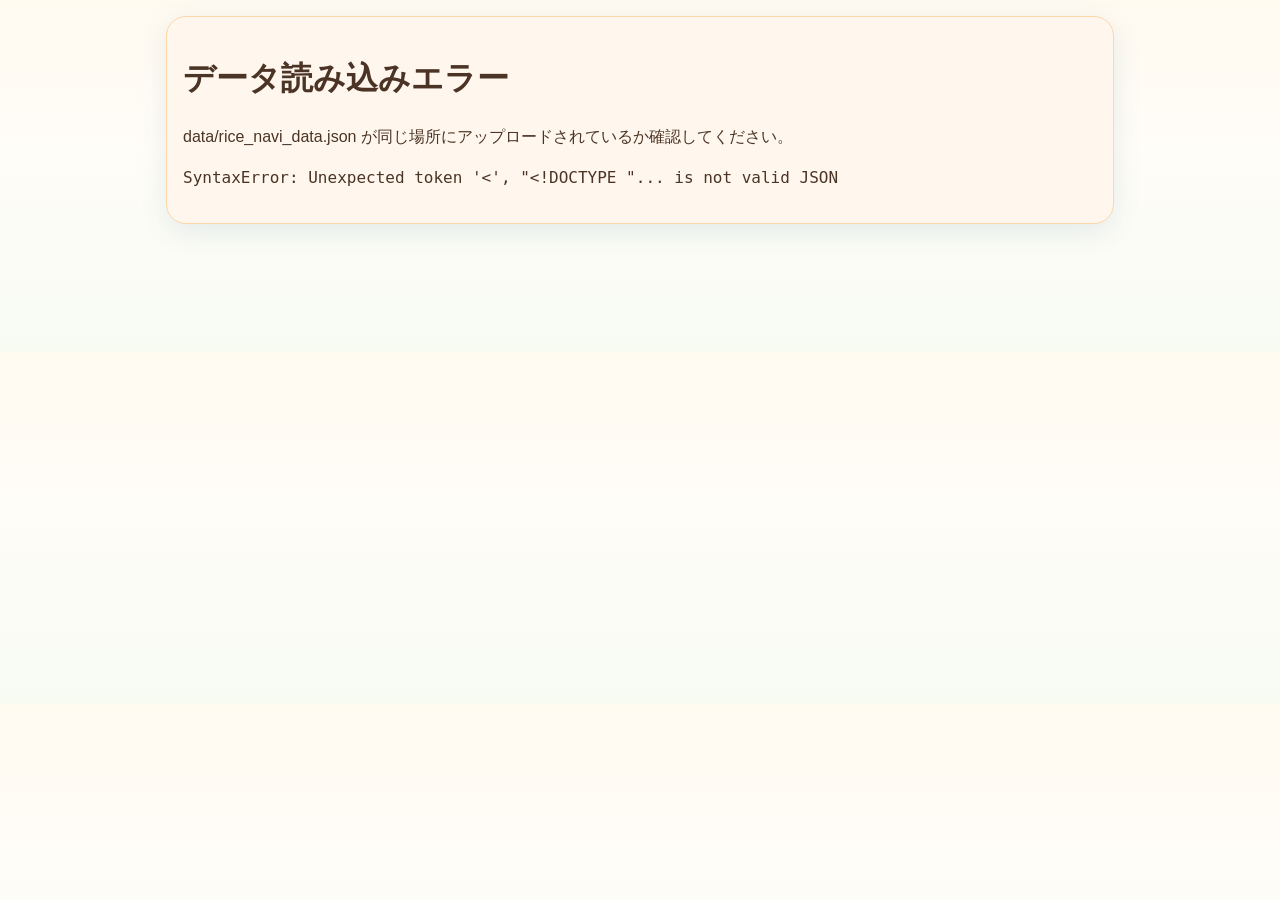
==== commit e77c0e24: "Add files via upload" ====
--- a/index.html
+++ b/index.html
@@ -3,9 +3,9 @@
 <head>
 <meta charset="utf-8">
 <meta name="viewport" content="width=device-width, initial-scale=1, viewport-fit=cover">
-<title>RICE NAVI v78.65 literature translation m65</title>
-<link rel="manifest" href="manifest.json?v=78m65">
-<link rel="stylesheet" href="styles.css?v=78m65">
+<title>RICE NAVI v78.89 illustration route cleanup m89</title>
+<link rel="manifest" href="manifest.json?v=78m89">
+<link rel="stylesheet" href="styles.css?v=78m89">
 </head>
 <body>
 <header class="topbar">
@@ -24,22 +24,19 @@
   <section id="detail" class="view"></section>
 </main>
 <nav class="bottomnav">
-  <button data-view="home" class="active">ホーム</button>
-  <button data-view="learn">学ぶ</button>
-  <button data-view="literature">文献</button>
-  <button data-view="varieties">図鑑</button>
-  <button data-view="check">チェック</button>
-  <button data-view="future">物語・未来</button>
-  <button data-view="rankings">ランキング</button>
-  <button data-view="words">辞典</button>
+  <button type="button" data-view="home" class="active">ホーム</button>
+  <button type="button" data-view="words">辞典</button>
+  <button type="button" data-view="varieties">図鑑</button>
+  <button type="button" data-view="future">物語・未来</button>
+  <button type="button" data-view="check">確認</button>
+  <button type="button" data-view="learn">学ぶ</button>
 </nav>
-<script src="visual_assets.js?v=78m65"></script>
-<script src="app.js?v=78m65"></script>
+<script src="app.js?v=78m89"></script>
 
 <script>
 if ('serviceWorker' in navigator) {
   window.addEventListener('load', function(){
-    navigator.serviceWorker.register('sw.js?v=78m65').catch(function(){ /* GitHub Pagesで登録できない場合もアプリ表示は継続 */ });
+    navigator.serviceWorker.register('sw.js?v=78m89').catch(function(){ /* GitHub Pagesで登録できない場合もアプリ表示は継続 */ });
   });
 }
 </script>
--- a/styles.css
+++ b/styles.css
@@ -1,6 +1,6 @@
 
 :root{--bg:#f6fbff;--card:#fff;--ink:#102a43;--muted:#5b7083;--blue:#1677c8;--blue2:#e6f3ff;--line:#d7e7f5;--good:#0f766e;--warn:#b45309;--bad:#b91c1c;--shadow:0 8px 28px rgba(15,76,129,.10)}
-*{box-sizing:border-box}body{margin:0;background:var(--bg);font-family:-apple-system,BlinkMacSystemFont,"Segoe UI",Roboto,"Hiragino Sans","Noto Sans JP",sans-serif;color:var(--ink);font-size:16px;line-height:1.55;padding-bottom:82px}.topbar{position:sticky;top:0;z-index:10;background:rgba(246,251,255,.95);backdrop-filter:blur(12px);display:flex;align-items:center;justify-content:space-between;gap:10px;padding:12px 14px;border-bottom:1px solid var(--line)}.brand{display:flex;align-items:center;gap:10px}.brand img{width:42px;height:42px;border-radius:12px}.brand b{font-size:20px;letter-spacing:.04em}.brand span{display:block;color:var(--muted);font-size:12px}select,input{border:1px solid var(--line);border-radius:12px;padding:10px 12px;background:#fff;color:var(--ink);font-size:15px}main{max-width:980px;margin:0 auto;padding:16px}.view{display:none}.view.active{display:block}.hero{background:linear-gradient(135deg,#e9f6ff,#ffffff);border:1px solid var(--line);border-radius:24px;padding:18px;box-shadow:var(--shadow);margin-bottom:16px}.hero h1{margin:0 0 6px;font-size:24px}.hero p{margin:0;color:var(--muted)}.grid{display:grid;grid-template-columns:repeat(auto-fit,minmax(260px,1fr));gap:14px}.card{background:var(--card);border:1px solid var(--line);border-radius:20px;padding:16px;box-shadow:var(--shadow)}.card h2,.card h3{margin:.1em 0 .35em}.card h2{font-size:20px}.card h3{font-size:18px}.card p{margin:.35em 0;color:var(--ink)}.meta{color:var(--muted);font-size:13px}.pill{display:inline-flex;align-items:center;border-radius:999px;background:var(--blue2);color:#0b5795;padding:4px 9px;margin:3px 4px 3px 0;font-size:12px}.badge{display:inline-block;border:1px solid var(--line);background:#fff;border-radius:10px;padding:4px 7px;margin:2px;font-size:12px;color:var(--muted)}.btn{appearance:none;border:0;background:var(--blue);color:#fff;padding:10px 14px;border-radius:13px;font-weight:700;margin-top:10px;min-height:42px}.btn.secondary{background:#edf6ff;color:#0b5795;border:1px solid var(--line)}.section-title{display:flex;align-items:end;justify-content:space-between;margin:18px 0 10px}.section-title h2{margin:0;font-size:22px}.toolbar{display:flex;gap:8px;flex-wrap:wrap;margin:10px 0 14px}.list{display:grid;gap:10px}.item{background:#fff;border:1px solid var(--line);border-radius:16px;padding:13px}.item h3{margin:0 0 5px;font-size:17px}.item p{margin:4px 0}.item .row{display:flex;gap:8px;align-items:center;justify-content:space-between}.countbar{display:grid;grid-template-columns:repeat(auto-fit,minmax(140px,1fr));gap:8px}.kpi{background:#fff;border:1px solid var(--line);border-radius:16px;padding:12px}.kpi b{font-size:22px;display:block;color:var(--blue)}details{border-top:1px solid var(--line);margin-top:10px;padding-top:8px}summary{cursor:pointer;font-weight:700;color:#0b5795}.bottomnav{position:fixed;left:0;right:0;bottom:0;background:#fff;border-top:1px solid var(--line);display:flex;gap:2px;overflow:auto;padding:6px max(6px,env(safe-area-inset-left)) calc(6px + env(safe-area-inset-bottom));z-index:20}.bottomnav button{flex:1;min-width:70px;background:transparent;border:0;border-radius:12px;color:var(--muted);font-weight:700;padding:10px 6px}.bottomnav button.active{background:var(--blue2);color:#0b5795}.source{font-size:12px;color:var(--muted);word-break:break-all;background:#f8fbff;border-radius:10px;padding:8px;margin-top:8px}.warn{color:var(--warn)}.bad{color:var(--bad)}.empty{background:#fff7ed;border-color:#fed7aa}.small{font-size:13px;color:var(--muted)}@media(min-width:860px){.hero h1{font-size:30px}.card h2{font-size:22px}}
+*{box-sizing:border-box}body{margin:0;background:var(--bg);font-family:-apple-system,BlinkMacSystemFont,"Segoe UI",Roboto,"Hiragino Sans","Noto Sans JP",sans-serif;color:var(--ink);font-size:16px;line-height:1.55;padding-bottom:112px}.topbar{position:sticky;top:0;z-index:10;background:rgba(246,251,255,.95);backdrop-filter:blur(12px);display:flex;align-items:center;justify-content:space-between;gap:10px;padding:12px 14px;border-bottom:1px solid var(--line)}.brand{display:flex;align-items:center;gap:10px}.brand img{width:42px;height:42px;border-radius:12px}.brand b{font-size:20px;letter-spacing:.04em}.brand span{display:block;color:var(--muted);font-size:12px}select,input{border:1px solid var(--line);border-radius:12px;padding:10px 12px;background:#fff;color:var(--ink);font-size:15px}main{max-width:980px;margin:0 auto;padding:16px}.view{display:none}.view.active{display:block}.hero{background:linear-gradient(135deg,#e9f6ff,#ffffff);border:1px solid var(--line);border-radius:24px;padding:18px;box-shadow:var(--shadow);margin-bottom:16px}.hero h1{margin:0 0 6px;font-size:24px}.hero p{margin:0;color:var(--muted)}.grid{display:grid;grid-template-columns:repeat(auto-fit,minmax(260px,1fr));gap:14px}.card{background:var(--card);border:1px solid var(--line);border-radius:20px;padding:16px;box-shadow:var(--shadow)}.card h2,.card h3{margin:.1em 0 .35em}.card h2{font-size:20px}.card h3{font-size:18px}.card p{margin:.35em 0;color:var(--ink)}.meta{color:var(--muted);font-size:13px}.pill{display:inline-flex;align-items:center;border-radius:999px;background:var(--blue2);color:#0b5795;padding:4px 9px;margin:3px 4px 3px 0;font-size:12px}.badge{display:inline-block;border:1px solid var(--line);background:#fff;border-radius:10px;padding:4px 7px;margin:2px;font-size:12px;color:var(--muted)}.btn{appearance:none;border:0;background:var(--blue);color:#fff;padding:10px 14px;border-radius:13px;font-weight:700;margin-top:10px;min-height:42px}.btn.secondary{background:#edf6ff;color:#0b5795;border:1px solid var(--line)}.section-title{display:flex;align-items:end;justify-content:space-between;margin:18px 0 10px}.section-title h2{margin:0;font-size:22px}.toolbar{display:flex;gap:8px;flex-wrap:wrap;margin:10px 0 14px}.list{display:grid;gap:10px}.item{background:#fff;border:1px solid var(--line);border-radius:16px;padding:13px}.item h3{margin:0 0 5px;font-size:17px}.item p{margin:4px 0}.item .row{display:flex;gap:8px;align-items:center;justify-content:space-between}.countbar{display:grid;grid-template-columns:repeat(auto-fit,minmax(140px,1fr));gap:8px}.kpi{background:#fff;border:1px solid var(--line);border-radius:16px;padding:12px}.kpi b{font-size:22px;display:block;color:var(--blue)}details{border-top:1px solid var(--line);margin-top:10px;padding-top:8px}summary{cursor:pointer;font-weight:700;color:#0b5795}.bottomnav{position:fixed;left:0;right:0;bottom:0;background:#fff;border-top:1px solid var(--line);display:flex;gap:2px;overflow:auto;padding:6px max(6px,env(safe-area-inset-left)) calc(6px + env(safe-area-inset-bottom));z-index:20}.bottomnav button{flex:1;min-width:70px;background:transparent;border:0;border-radius:12px;color:var(--muted);font-weight:700;padding:10px 6px}.bottomnav button.active{background:var(--blue2);color:#0b5795}.source{font-size:12px;color:var(--muted);word-break:break-all;background:#f8fbff;border-radius:10px;padding:8px;margin-top:8px}.warn{color:var(--warn)}.bad{color:var(--bad)}.empty{background:#fff7ed;border-color:#fed7aa}.small{font-size:13px;color:var(--muted)}@media(min-width:860px){.hero h1{font-size:30px}.card h2{font-size:22px}}
 /* display adjustments */
 .kpi em{display:block;color:var(--muted);font-size:12px;font-style:normal;margin-top:2px}.data-check{background:#fff;border:1px solid var(--line);border-radius:18px;padding:12px;margin-top:16px}.field-note{background:#fff;border:1px solid var(--line);border-radius:18px;padding:12px;margin-top:16px}.quickgrid{display:grid;grid-template-columns:repeat(2,minmax(0,1fr));gap:8px;margin-top:10px}.quickgrid button{border:1px solid var(--line);background:#fff;border-radius:12px;padding:10px;font-weight:700;color:#0b5795}table{width:100%;border-collapse:collapse;margin-top:10px;background:#fff;border-radius:12px;overflow:hidden}th,td{border-bottom:1px solid var(--line);padding:8px;text-align:left;font-size:14px}th{background:#edf6ff;color:#0b5795}.toolbar select{min-width:150px}.item .btn.secondary{margin-top:8px}.warn{font-weight:600}.bottomnav button{font-size:13px}@media(max-width:560px){body{font-size:17px}.topbar{align-items:flex-start}.brand span{display:none}.bottomnav button{min-width:64px;font-size:12px}.quickgrid{grid-template-columns:1fr}.hero{padding:16px}.card{padding:15px}.item{padding:14px}}
 .timeline{display:grid;grid-template-columns:repeat(auto-fit,minmax(220px,1fr));gap:10px;margin:10px 0 16px}.step{background:#fff;border:1px solid var(--line);border-radius:16px;padding:13px;box-shadow:var(--shadow)}.step b{display:block;color:#0b5795;font-size:17px}.step p{margin:6px 0}.step span{display:inline-block;color:var(--muted);font-size:13px;background:#f8fbff;border-radius:999px;padding:4px 8px}.badge{font-size:12px}
@@ -19,8 +19,8 @@
  radial-gradient(circle at 90% 12%, rgba(217,164,65,.10), transparent 22rem),
  var(--bg);}
 .topbar{box-shadow:0 8px 24px rgba(15,76,129,.06)}
-.brand img{box-shadow:0 8px 20px rgba(22,119,200,.14);background:#fff}.brand b{color:#063763}.brand span{font-weight:600}.hero{position:relative;overflow:hidden}.hero:after{content:"";position:absolute;right:-34px;bottom:-40px;width:150px;height:150px;border-radius:45% 55% 45% 55%;background:linear-gradient(135deg,rgba(22,119,200,.08),rgba(217,164,65,.10));transform:rotate(-15deg)}.hero-home{display:flex;align-items:center;justify-content:space-between;gap:12px;padding:22px}.hero-home h1{font-size:32px;letter-spacing:.04em}.hero-visual{width:92px;height:92px;border-radius:28px;background:linear-gradient(145deg,#ffffff,#e4f4ff);border:1px solid var(--line);position:relative;flex:0 0 auto;box-shadow:var(--shadow)}.hero-visual span:before{content:"";position:absolute;width:42px;height:78px;border:3px solid var(--blue);border-radius:80% 10% 80% 10%;left:26px;top:8px;transform:rotate(35deg);background:rgba(255,255,255,.65)}.hero-visual span:after{content:"";position:absolute;width:38px;height:2px;background:var(--blue);left:28px;top:48px;transform:rotate(35deg);border-radius:999px}.first-guide{display:grid;grid-template-columns:58px 1fr;gap:12px;align-items:center;background:#fff;border:1px solid var(--line);border-radius:20px;padding:14px 16px;margin:0 0 14px;box-shadow:var(--shadow)}.first-guide b{font-size:18px}.first-guide p{margin:.2rem 0 0;color:var(--muted)}.today-strip{display:grid;grid-template-columns:repeat(3,1fr);gap:10px;margin-bottom:14px}.today-strip button{border:1px solid var(--line);background:linear-gradient(180deg,#fff,#f7fbff);border-radius:18px;padding:12px 10px;text-align:left;color:var(--ink);font-weight:800;box-shadow:var(--shadow);min-height:74px}.today-strip span{display:block;color:var(--muted);font-size:13px;font-weight:600;margin-top:3px}.home-grid .card{min-height:178px}.card{transition:transform .15s ease,box-shadow .15s ease}.card:hover,.item:hover{transform:translateY(-1px);box-shadow:0 12px 34px rgba(15,76,129,.13)}.illust{float:right;width:62px;height:62px;border-radius:20px;background:linear-gradient(145deg,#fff,#e9f6ff);border:1px solid var(--line);margin:0 0 8px 10px;position:relative;box-shadow:0 8px 18px rgba(15,76,129,.08)}.illust:before,.illust:after,.illust i:before,.illust i:after{content:"";position:absolute;display:block}.illust.rice:before,.illust.grain:before{width:20px;height:42px;border:2px solid var(--blue);border-radius:80% 12% 80% 12%;left:21px;top:10px;transform:rotate(35deg)}.illust.rice:after,.illust.grain:after{width:30px;height:2px;background:var(--blue);left:17px;top:33px;transform:rotate(35deg);border-radius:999px}.illust.fortune{background:linear-gradient(145deg,#fff,#fff5f7)}.illust.fortune:before{width:28px;height:28px;border-radius:50%;background:rgba(244,114,182,.24);left:17px;top:17px;box-shadow:12px 2px rgba(244,114,182,.20),-8px 8px rgba(244,114,182,.18),5px 15px rgba(244,114,182,.16)}.illust.doc:before{width:32px;height:42px;border:2px solid var(--blue);border-radius:8px;left:15px;top:10px;background:#fff}.illust.doc:after{width:22px;height:2px;background:var(--blue);left:21px;top:24px;box-shadow:0 8px var(--blue),0 16px var(--blue);opacity:.55}.illust.storage:before{width:36px;height:36px;border:2px solid var(--blue);border-radius:8px;left:13px;top:15px;background:#fff}.illust.storage:after{width:22px;height:10px;border-radius:0 0 12px 12px;border:2px solid var(--leaf);border-top:0;left:20px;top:34px}.illust.future:before{width:36px;height:36px;border-radius:50%;border:2px solid var(--gold);left:13px;top:13px}.illust.future:after{width:24px;height:24px;border-radius:80% 10% 80% 10%;border:2px solid var(--leaf);left:26px;top:8px;transform:rotate(35deg)}.illust.guide{float:none;margin:0;width:50px;height:50px}.illust.guide:before{width:24px;height:24px;border:2px solid var(--blue);border-radius:6px;left:12px;top:12px;transform:rotate(45deg)}.illust.guide:after{width:18px;height:2px;background:var(--blue);left:16px;top:24px;border-radius:999px}.pill{font-weight:700}.item{transition:transform .15s ease,box-shadow .15s ease}.evidenceA,.evidenceB{border-left:5px solid var(--blue)}.evidenceC{border-left:5px solid var(--gold);background:#fffdfa}.field-item,.evidenceD{border-left:5px solid #94a3b8;background:#f8fafc}.bottomnav{box-shadow:0 -8px 24px rgba(15,76,129,.08)}.bottomnav button{position:relative}.bottomnav button::before{display:block;font-size:18px;line-height:1;margin-bottom:2px;color:inherit}.bottomnav button[data-view="home"]::before{content:"⌂"}.bottomnav button[data-view="learn"]::before{content:"◇"}.bottomnav button[data-view="literature"]::before{content:"□"}.bottomnav button[data-view="varieties"]::before{content:"◌"}.bottomnav button[data-view="check"]::before{content:"✓"}.bottomnav button[data-view="future"]::before{content:"✦"}.bottomnav button[data-view="rankings"]::before{content:"▤"}.bottomnav button[data-view="words"]::before{content:"あ"}
-@media(max-width:560px){.today-strip{grid-template-columns:1fr}.hero-home{align-items:flex-start}.hero-visual{width:70px;height:70px}.hero-visual span:before{width:30px;height:54px;left:21px;top:8px}.hero-visual span:after{left:22px;top:37px;width:28px}.illust{width:52px;height:52px}.first-guide{grid-template-columns:48px 1fr}.bottomnav button::before{font-size:16px}}
+.brand img{box-shadow:0 8px 20px rgba(22,119,200,.14);background:#fff}.brand b{color:#063763}.brand span{font-weight:600}.hero{position:relative;overflow:hidden}.hero:after{content:"";position:absolute;right:-34px;bottom:-40px;width:150px;height:150px;border-radius:45% 55% 45% 55%;background:linear-gradient(135deg,rgba(22,119,200,.08),rgba(217,164,65,.10));transform:rotate(-15deg)}.hero-home{display:flex;align-items:center;justify-content:space-between;gap:12px;padding:22px}.hero-home h1{font-size:32px;letter-spacing:.04em}.hero-visual{width:92px;height:92px;border-radius:28px;background:linear-gradient(145deg,#ffffff,#e4f4ff);border:1px solid var(--line);position:relative;flex:0 0 auto;box-shadow:var(--shadow)}.hero-visual span:before{content:"";position:absolute;width:42px;height:78px;border:3px solid var(--blue);border-radius:80% 10% 80% 10%;left:26px;top:8px;transform:rotate(35deg);background:rgba(255,255,255,.65)}.hero-visual span:after{content:"";position:absolute;width:38px;height:2px;background:var(--blue);left:28px;top:48px;transform:rotate(35deg);border-radius:999px}.first-guide{display:grid;grid-template-columns:58px 1fr;gap:12px;align-items:center;background:#fff;border:1px solid var(--line);border-radius:20px;padding:14px 16px;margin:0 0 14px;box-shadow:var(--shadow)}.first-guide b{font-size:18px}.first-guide p{margin:.2rem 0 0;color:var(--muted)}.today-strip{display:grid;grid-template-columns:repeat(3,1fr);gap:10px;margin-bottom:14px}.today-strip button{border:1px solid var(--line);background:linear-gradient(180deg,#fff,#f7fbff);border-radius:18px;padding:12px 10px;text-align:left;color:var(--ink);font-weight:800;box-shadow:var(--shadow);min-height:74px}.today-strip span{display:block;color:var(--muted);font-size:13px;font-weight:600;margin-top:3px}.home-grid .card{min-height:178px}.card{transition:transform .15s ease,box-shadow .15s ease}.card:hover,.item:hover{transform:translateY(-1px);box-shadow:0 12px 34px rgba(15,76,129,.13)}.illust{float:right;width:62px;height:62px;border-radius:20px;background:linear-gradient(145deg,#fff,#e9f6ff);border:1px solid var(--line);margin:0 0 8px 10px;position:relative;box-shadow:0 8px 18px rgba(15,76,129,.08)}.illust:before,.illust:after,.illust i:before,.illust i:after{content:"";position:absolute;display:block}.illust.rice:before,.illust.grain:before{width:20px;height:42px;border:2px solid var(--blue);border-radius:80% 12% 80% 12%;left:21px;top:10px;transform:rotate(35deg)}.illust.rice:after,.illust.grain:after{width:30px;height:2px;background:var(--blue);left:17px;top:33px;transform:rotate(35deg);border-radius:999px}.illust.fortune{background:linear-gradient(145deg,#fff,#fff5f7)}.illust.fortune:before{width:28px;height:28px;border-radius:50%;background:rgba(244,114,182,.24);left:17px;top:17px;box-shadow:12px 2px rgba(244,114,182,.20),-8px 8px rgba(244,114,182,.18),5px 15px rgba(244,114,182,.16)}.illust.doc:before{width:32px;height:42px;border:2px solid var(--blue);border-radius:8px;left:15px;top:10px;background:#fff}.illust.doc:after{width:22px;height:2px;background:var(--blue);left:21px;top:24px;box-shadow:0 8px var(--blue),0 16px var(--blue);opacity:.55}.illust.storage:before{width:36px;height:36px;border:2px solid var(--blue);border-radius:8px;left:13px;top:15px;background:#fff}.illust.storage:after{width:22px;height:10px;border-radius:0 0 12px 12px;border:2px solid var(--leaf);border-top:0;left:20px;top:34px}.illust.future:before{width:36px;height:36px;border-radius:50%;border:2px solid var(--gold);left:13px;top:13px}.illust.future:after{width:24px;height:24px;border-radius:80% 10% 80% 10%;border:2px solid var(--leaf);left:26px;top:8px;transform:rotate(35deg)}.illust.guide{float:none;margin:0;width:50px;height:50px}.illust.guide:before{width:24px;height:24px;border:2px solid var(--blue);border-radius:6px;left:12px;top:12px;transform:rotate(45deg)}.illust.guide:after{width:18px;height:2px;background:var(--blue);left:16px;top:24px;border-radius:999px}.pill{font-weight:700}.item{transition:transform .15s ease,box-shadow .15s ease}.evidenceA,.evidenceB{border-left:5px solid var(--blue)}.evidenceC{border-left:5px solid var(--gold);background:#fffdfa}.field-item,.evidenceD{border-left:5px solid #94a3b8;background:#f8fafc}.bottomnav{box-shadow:0 -8px 24px rgba(15,76,129,.08)}.bottomnav button{position:relative}.bottomnav button::before{display:block;width:22px;height:20px;margin:0 auto 2px;font-size:18px;line-height:20px;text-align:center;color:inherit}.bottomnav button[data-view="home"]::before{content:"⌂"}.bottomnav button[data-view="learn"]::before{content:"◇"}.bottomnav button[data-view="literature"]::before{content:"□"}.bottomnav button[data-view="varieties"]::before{content:"▣"}.bottomnav button[data-view="check"]::before{content:"✓"}.bottomnav button[data-view="future"]::before{content:"✦"}.bottomnav button[data-view="rankings"]::before{content:"▤"}.bottomnav button[data-view="words"]::before{content:"あ"}
+@media(max-width:560px){.today-strip{grid-template-columns:1fr}.hero-home{align-items:flex-start}.hero-visual{width:70px;height:70px}.hero-visual span:before{width:30px;height:54px;left:21px;top:8px}.hero-visual span:after{left:22px;top:37px;width:28px}.illust{width:52px;height:52px}.first-guide{grid-template-columns:48px 1fr}.bottomnav button::before{font-size:17px;width:22px;height:20px;line-height:20px}}
 
 
 /* m44 illustrated assets */
@@ -42,7 +42,7 @@
 }
 
 
-/* m44 under100: real SVG inline assets from visual_assets.js */
+/* legacy inline SVG styles kept only as fallback; official app art uses WebP from m76. */
 .rn-svg-inline{display:inline-block}
 .rn-svg-inline svg,.rn-real-svg-art{display:block;width:100%;height:auto}
 .real-illust{display:flex;align-items:center;justify-content:center;overflow:hidden;background:#fff}
@@ -231,3 +231,67 @@
 .refresh-btn{border:1px solid rgba(22,119,200,.22);background:#ffffff;color:#0867ad;border-radius:999px;padding:8px 12px;font-weight:800;box-shadow:0 6px 16px rgba(22,119,200,.10);}
 .refresh-btn:active{transform:translateY(1px);}
 @media(max-width:520px){.refresh-btn{padding:7px 10px;font-size:12px;}}
+
+.section-note{font-size:13px;color:var(--muted);font-weight:700}
+
+/* m74: make home cards reliable tap targets on mobile */
+.explore-tile,.daily-mini,.bottomnav button,.link-btn{cursor:pointer;touch-action:manipulation;}
+.explore-tile *,.daily-mini *{pointer-events:none;}
+
+/* m76: official WebP illustration replacement. Do not show old temporary SVG mascots as formal art. */
+.app-webp{display:flex;align-items:center;justify-content:center;overflow:hidden;background:#fffaf1;border:1px solid #f0ddc2;border-radius:18px;box-shadow:0 6px 18px rgba(94,64,38,.07)}
+.app-webp img{display:block;width:100%;height:100%;object-fit:cover;border-radius:inherit}
+.home-custom-visual,.home-mini-illust,.home-custom-hero,.rn-home-svg,.daily-illust,.explore-illust,.story-icon-art,.card-visual,.item-visual{display:flex!important}
+.daily-illust{width:72px;height:72px;margin:0 auto 5px;align-self:center;border-radius:20px}
+.explore-illust{width:66px;height:66px;border-radius:18px}
+.story-icon-art{width:52px;height:52px;border-radius:18px}
+.card-visual{float:right;width:126px;height:96px;margin:0 0 10px 12px;border-radius:18px}
+.item-visual{float:right;width:78px;height:58px;margin:0 0 8px 10px;border-radius:14px}
+.official-hero-image img{width:100%;height:auto;max-height:270px;object-fit:cover;object-position:center}
+.rn-svg-missing{display:none!important}
+@media(max-width:520px){.daily-illust{width:54px;height:54px}.explore-illust{width:50px;height:50px}.story-icon-art{width:46px;height:46px}.card-visual{width:98px;height:76px}.item-visual{width:64px;height:50px}.official-hero-image img{max-height:180px}}
+
+/* m76: protect layout from missing image references and bottom nav overlap. */
+.app-webp.image-missing{display:none!important;}
+.app-webp img{max-width:100%;height:auto;}
+@media(max-width:560px){body{padding-bottom:120px}.bottomnav{min-height:76px}}
+
+/* m77: bottom navigation icons made consistent for every tab. */
+.bottomnav button::before{
+  content:"";
+  display:block;
+  width:22px;
+  height:22px;
+  margin:0 auto 3px;
+  border-radius:8px;
+  border:1.6px solid currentColor;
+  background:rgba(255,255,255,.72);
+  line-height:20px;
+  font-size:13px;
+  font-weight:900;
+}
+.bottomnav button[data-view="home"]::before{content:"⌂";}
+.bottomnav button[data-view="words"]::before{content:"辞";}
+.bottomnav button[data-view="varieties"]::before{content:"米";}
+.bottomnav button[data-view="future"]::before{content:"✦";}
+.bottomnav button[data-view="check"]::before{content:"✓";}
+.bottomnav button[data-view="learn"]::before{content:"学";}
+.bottomnav button.active::before{background:#ffffff;box-shadow:0 3px 10px rgba(79,127,69,.16);}
+@media(max-width:520px){.bottomnav button::before{width:20px;height:20px;border-radius:7px;font-size:12px;line-height:18px}.bottomnav button{padding:7px 5px}}
+
+/* m78: make home image icons clearly part of their parent link target. */
+[data-go]{cursor:pointer;}
+.explore-tile .app-webp,.daily-mini .app-webp,.story-icon .app-webp{pointer-events:none;}
+.explore-tile .app-webp img,.daily-mini .app-webp img,.story-icon .app-webp img{pointer-events:none;}
+.concept-story-hero[data-go]:focus,.explore-tile:focus,.daily-mini:focus{outline:3px solid rgba(79,127,69,.35);outline-offset:3px;}
+
+
+/* m89: old temporary SVG art must not appear as official art. Official image slots use WebP img. */
+.rn-svg-inline,.rn-real-svg-art,.rn-svg-missing,.rn-mascot{display:none!important}
+.daily-illust img,.explore-illust img,.story-icon-art img{width:100%;height:100%;object-fit:contain;display:block;pointer-events:none}
+.card-visual img,.item-visual img,.home-story-hero-image img{pointer-events:none}
+
+/* m89: small supporting image inside location/history card */
+.inline-story-visual{margin:10px 0 6px;display:flex;justify-content:center}
+.inline-story-visual .inline-visual{max-width:160px;border-radius:18px}
+.inline-visual{width:100%;max-width:160px;height:auto;display:block;object-fit:cover}
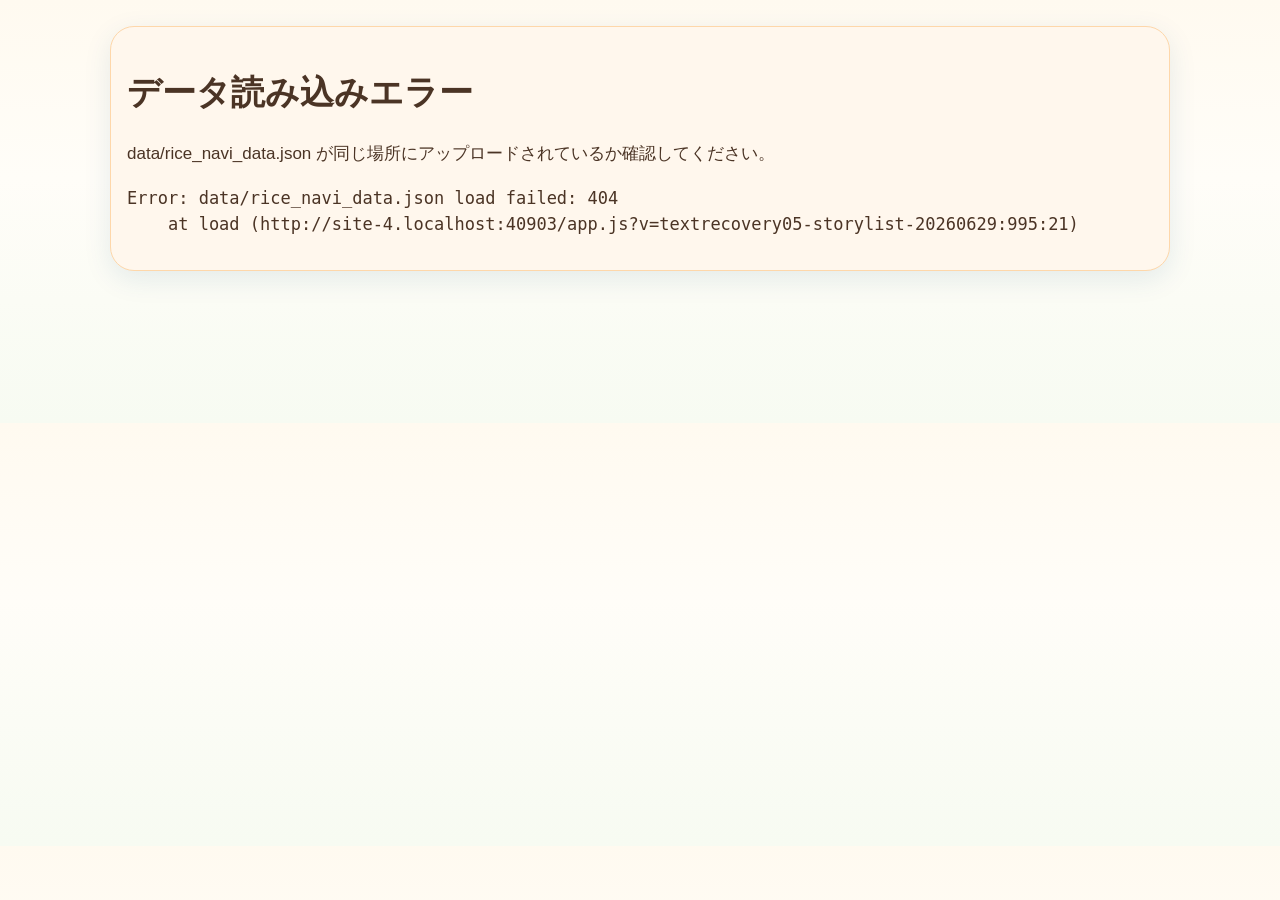
==== commit a2902b1a: "Add files via upload" ====
--- a/index.html
+++ b/index.html
@@ -3,9 +3,9 @@
 <head>
 <meta charset="utf-8">
 <meta name="viewport" content="width=device-width, initial-scale=1, viewport-fit=cover">
-<title>RICE NAVI v78.89 illustration route cleanup m89</title>
-<link rel="manifest" href="manifest.json?v=78m89">
-<link rel="stylesheet" href="styles.css?v=78m89">
+<title>RICE NAVI TEXTRECOVERY05 STORYLIST</title>
+<link rel="manifest" href="manifest.json?v=textrecovery05-storylist-20260629">
+<link rel="stylesheet" href="styles.css?v=textrecovery05-storylist-20260629">
 </head>
 <body>
 <header class="topbar">
@@ -23,20 +23,18 @@
   <section id="words" class="view"></section>
   <section id="detail" class="view"></section>
 </main>
-<nav class="bottomnav">
-  <button type="button" data-view="home" class="active">ホーム</button>
-  <button type="button" data-view="words">辞典</button>
-  <button type="button" data-view="varieties">図鑑</button>
-  <button type="button" data-view="future">物語・未来</button>
-  <button type="button" data-view="check">確認</button>
-  <button type="button" data-view="learn">学ぶ</button>
+<nav class="bottomnav" aria-label="主要ナビゲーション">
+  <button type="button" data-action="back" class="nav-back" aria-label="前の画面に戻る">戻る</button>
+  <button type="button" data-view="home" data-nav-key="home" class="active">ホーム</button>
+  <button type="button" data-view="varieties" data-nav-key="varieties" data-nav-label-ja="米辞典">米辞典</button>
+  <button type="button" data-view="future" data-nav-key="stories" data-nav-label-ja="物語">物語</button>
 </nav>
-<script src="app.js?v=78m89"></script>
+<script src="app.js?v=textrecovery05-storylist-20260629"></script>
 
 <script>
 if ('serviceWorker' in navigator) {
   window.addEventListener('load', function(){
-    navigator.serviceWorker.register('sw.js?v=78m89').catch(function(){ /* GitHub Pagesで登録できない場合もアプリ表示は継続 */ });
+    navigator.serviceWorker.register('sw.js?v=textrecovery05-storylist-20260629').catch(function(){ /* GitHub Pagesで登録できない場合もアプリ表示は継続 */ });
   });
 }
 </script>
--- a/styles.css
+++ b/styles.css
@@ -295,3 +295,142 @@
 .inline-story-visual{margin:10px 0 6px;display:flex;justify-content:center}
 .inline-story-visual .inline-visual{max-width:160px;border-radius:18px}
 .inline-visual{width:100%;max-width:160px;height:auto;display:block;object-fit:cover}
+
+.explore-tile{text-decoration:none;color:inherit}
+
+
+/* TEXTRECOVERY03: simplify bottom navigation and improve desktop layout */
+body{padding-bottom:104px;}
+.topbar{padding-left:max(14px,env(safe-area-inset-left));padding-right:max(14px,env(safe-area-inset-right));}
+.bottomnav{justify-content:center;gap:6px;padding:8px max(8px,env(safe-area-inset-left)) calc(8px + env(safe-area-inset-bottom));}
+.bottomnav button{flex:0 1 96px;min-width:0;max-width:118px;white-space:nowrap;font-size:12px;line-height:1.1;padding:9px 6px;border-radius:16px;}
+.bottomnav button[data-action="back"]::before{content:"←";}
+.bottomnav button[data-view="home"]::before{content:"⌂";}
+.bottomnav button[data-view="varieties"]::before{content:"米";}
+.bottomnav button[data-view="future"]::before{content:"物";}
+.bottomnav button[data-action="back"]{color:#7a5a3a;}
+.bottomnav button[data-action="back"]::before{border-color:currentColor;background:#fffaf1;}
+
+@media(min-width:900px){
+  body{font-size:17px;padding-bottom:118px;}
+  .topbar{padding-left:calc((100vw - 1120px)/2 + 24px);padding-right:calc((100vw - 1120px)/2 + 24px);}
+  main{max-width:1120px;padding:26px 30px 34px;}
+  .hero,.card,.panel,.item{border-radius:24px;}
+  .hero{padding:24px 26px;margin-bottom:20px;}
+  .hero h1{font-size:32px;}
+  .grid{grid-template-columns:repeat(auto-fit,minmax(300px,1fr));gap:18px;}
+  .daily-card-row{grid-template-columns:repeat(5,minmax(0,1fr));gap:14px;}
+  .explore-grid{grid-template-columns:repeat(4,minmax(0,1fr));gap:16px;}
+  .bottomnav{left:50%;right:auto;bottom:18px;transform:translateX(-50%);width:min(520px,calc(100vw - 36px));border:1px solid #eadcc9;border-radius:28px;box-shadow:0 14px 42px rgba(94,64,38,.16);background:rgba(255,253,247,.96);backdrop-filter:blur(14px);}
+  .bottomnav button{flex:1 1 0;max-width:none;font-size:13px;padding:10px 8px;}
+}
+
+@media(max-width:520px){
+  body{padding-bottom:96px;}
+  .bottomnav{min-height:68px;gap:4px;}
+  .bottomnav button{flex:1 1 0;min-width:0;font-size:11px;padding:8px 3px;}
+  .bottomnav button::before{width:20px;height:20px;margin-bottom:2px;line-height:18px;}
+}
+
+
+/* TEXTRECOVERY04: illustrations policy
+   - Home page may use illustrations.
+   - Inside each feature, keep only the top hero illustration.
+   - Hide repeated illustrations in lists, detail cards, and inner cards. */
+body:not([data-view="home"]) .view.active .list .app-webp,
+body:not([data-view="home"]) .view.active .item .app-webp,
+body:not([data-view="home"]) .view.active .split .card .app-webp,
+body:not([data-view="home"]) .view.active .grid .card .app-webp,
+body:not([data-view="home"]) .view.active .detail-card .app-webp,
+body:not([data-view="home"]) .view.active .story-detail-card .app-webp,
+body:not([data-view="home"]) .view.active .future-detail-card .app-webp,
+body:not([data-view="home"]) .view.active .variety-item .app-webp,
+body:not([data-view="home"]) .view.active .visual-item .app-webp,
+body:not([data-view="home"]) .view.active .visual-card:not(.hero) > .app-webp,
+body:not([data-view="home"]) .view.active .card:not(.home-lead-story):not(.story-card) > .card-visual {
+  display:none !important;
+}
+body:not([data-view="home"]) .view.active .hero > .app-webp,
+body:not([data-view="home"]) .view.active .hero > .card-visual {
+  display:block !important;
+  float:right;
+  max-width:92px;
+  margin:0 0 10px 14px;
+}
+body:not([data-view="home"]) .view.active .card,
+body:not([data-view="home"]) .view.active .item {
+  overflow:hidden;
+}
+body:not([data-view="home"]) .view.active .explore-grid .app-webp {
+  display:none !important;
+}
+
+/* TEXTRECOVERY05: story list + tactile clickable UI */
+button,.btn,[data-go],.explore-tile,.daily-mini,.story-title-row,summary,a[href^="#"]{
+  cursor:pointer;
+  -webkit-tap-highlight-color:rgba(22,119,200,.16);
+}
+button,.btn,.explore-tile,.daily-mini,.story-title-row,.cardlink,.priority-row button{
+  transition:transform .12s ease, box-shadow .12s ease, background-color .12s ease, border-color .12s ease;
+}
+button:hover,.btn:hover,.explore-tile:hover,.daily-mini:hover,.story-title-row:hover,.priority-row button:hover{
+  transform:translateY(-1px);
+  box-shadow:0 10px 24px rgba(15,76,129,.14);
+}
+button:active,.btn:active,.explore-tile:active,.daily-mini:active,.story-title-row:active,.priority-row button:active{
+  transform:translateY(1px) scale(.99);
+  box-shadow:0 4px 10px rgba(15,76,129,.10) inset;
+}
+button:focus-visible,.btn:focus-visible,.explore-tile:focus-visible,.daily-mini:focus-visible,.story-title-row:focus-visible{
+  outline:3px solid rgba(22,119,200,.32);
+  outline-offset:3px;
+}
+.story-title-list{display:grid;gap:8px;margin-top:10px;}
+.story-title-row{
+  display:grid;
+  grid-template-columns:72px minmax(0,1fr) auto;
+  align-items:center;
+  gap:10px;
+  background:#fff;
+  border:1px solid var(--line);
+  border-radius:16px;
+  padding:11px 12px;
+  box-shadow:0 5px 14px rgba(15,76,129,.055);
+}
+.story-title-row:nth-child(odd){background:#fbfdff;}
+.story-date{
+  display:inline-flex;
+  justify-content:center;
+  align-items:center;
+  min-height:30px;
+  border-radius:999px;
+  background:#edf6ff;
+  color:#0b5795;
+  font-weight:900;
+  font-size:13px;
+  white-space:nowrap;
+}
+.story-title-main{min-width:0;}
+.story-title-main b{display:block;font-size:15px;line-height:1.35;overflow:hidden;text-overflow:ellipsis;white-space:nowrap;}
+.story-title-main em{display:block;color:var(--muted);font-size:12px;font-style:normal;overflow:hidden;text-overflow:ellipsis;white-space:nowrap;margin-top:2px;}
+.story-open{
+  display:inline-flex;
+  align-items:center;
+  gap:4px;
+  color:#0b5795;
+  font-weight:900;
+  font-size:13px;
+  white-space:nowrap;
+}
+.story-open::after{content:"›";font-size:18px;line-height:1;}
+.today-story-pick{margin-bottom:14px;border-left:5px solid var(--blue);}
+.today-story-pick .btn{margin-top:12px;}
+@media(min-width:900px){
+  .story-title-list{grid-template-columns:repeat(2,minmax(0,1fr));gap:10px;}
+  .story-title-row{grid-template-columns:78px minmax(0,1fr) auto;padding:12px 14px;}
+}
+@media(max-width:520px){
+  .story-title-row{grid-template-columns:64px minmax(0,1fr);gap:8px;padding:10px 10px;}
+  .story-open{grid-column:2;justify-self:start;font-size:12px;}
+  .story-title-main b{white-space:normal;display:-webkit-box;-webkit-line-clamp:2;-webkit-box-orient:vertical;}
+}
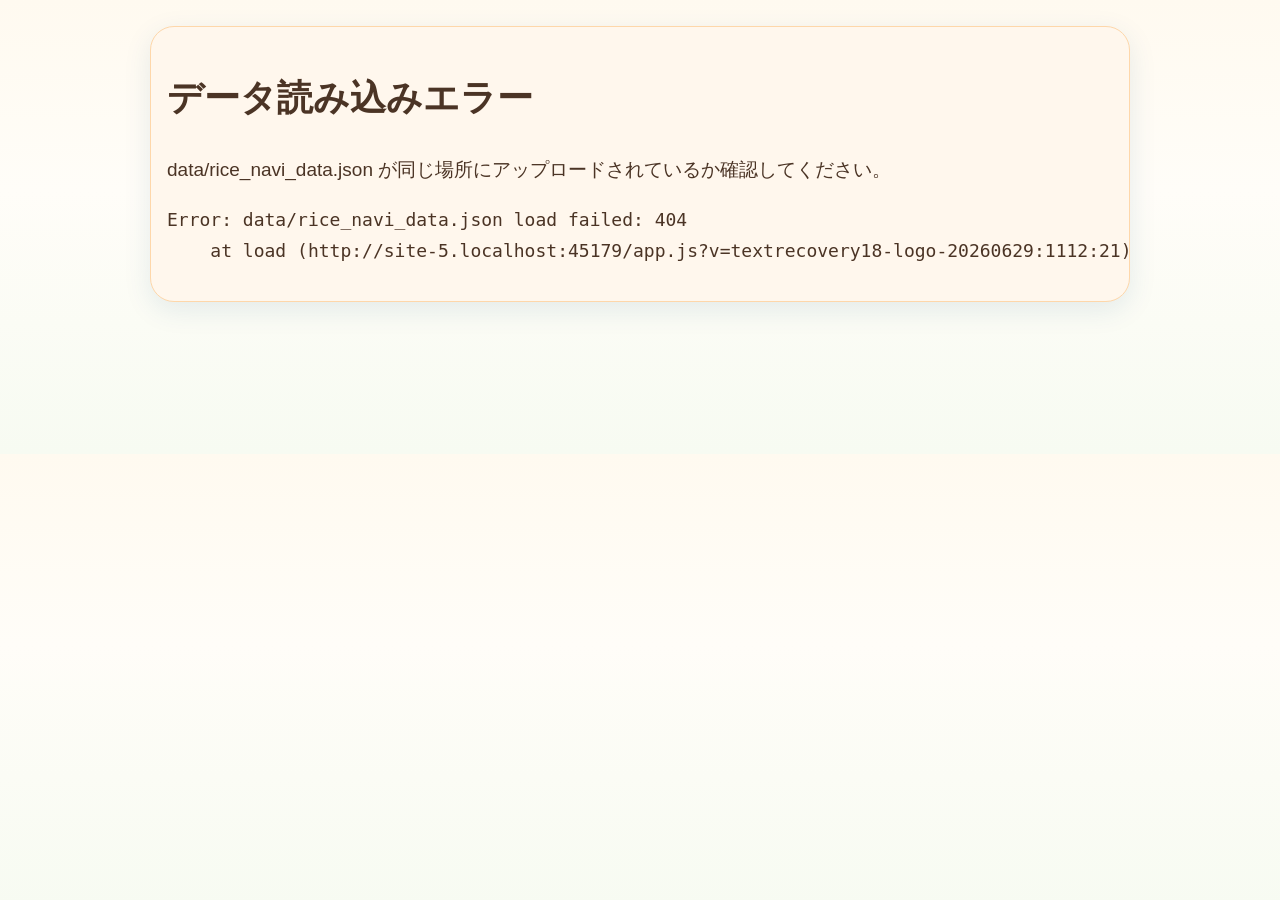
==== commit 0b7bb192: "Add files via upload" ====
--- a/index.html
+++ b/index.html
@@ -3,13 +3,13 @@
 <head>
 <meta charset="utf-8">
 <meta name="viewport" content="width=device-width, initial-scale=1, viewport-fit=cover">
-<title>RICE NAVI TEXTRECOVERY05 STORYLIST</title>
-<link rel="manifest" href="manifest.json?v=textrecovery05-storylist-20260629">
-<link rel="stylesheet" href="styles.css?v=textrecovery05-storylist-20260629">
+<title>RICE NAVI TEXTRECOVERY18 LOGO</title>
+<link rel="manifest" href="manifest.json?v=textrecovery18-logo-20260629">
+<link rel="stylesheet" href="styles.css?v=textrecovery18-logo-20260629">
 </head>
 <body>
 <header class="topbar">
-  <div class="brand"><img src="assets/RICE_NAVI_RN_icon.png" alt="RN"><div><b>RICE NAVI</b><span>お米の知恵を、今日の一杯へ。</span></div></div>
+  <div class="brand brand-logo"><img class="rn-mark" src="assets/RICE_NAVI_RN_icon.png" alt="RN"><img class="rice-wordmark" src="assets/illustrations/app/rice_navi_wordmark.webp" alt="RICE NAVI"><span class="brand-tagline">お米の知恵を、今日の一杯へ。</span></div>
   <select id="lang" aria-label="language"><option value="ja">日本語</option><option value="en">English</option><option value="zh_tw">繁體中文</option><option value="zh_cn">简体中文</option></select><button id="refreshApp" class="refresh-btn" type="button" aria-label="最新データに更新">更新</button>
 </header>
 <main>
@@ -29,12 +29,12 @@
   <button type="button" data-view="varieties" data-nav-key="varieties" data-nav-label-ja="米辞典">米辞典</button>
   <button type="button" data-view="future" data-nav-key="stories" data-nav-label-ja="物語">物語</button>
 </nav>
-<script src="app.js?v=textrecovery05-storylist-20260629"></script>
+<script src="app.js?v=textrecovery18-logo-20260629"></script>
 
 <script>
 if ('serviceWorker' in navigator) {
   window.addEventListener('load', function(){
-    navigator.serviceWorker.register('sw.js?v=textrecovery05-storylist-20260629').catch(function(){ /* GitHub Pagesで登録できない場合もアプリ表示は継続 */ });
+    navigator.serviceWorker.register('sw.js?v=textrecovery18-logo-20260629').catch(function(){ /* GitHub Pagesで登録できない場合もアプリ表示は継続 */ });
   });
 }
 </script>
--- a/styles.css
+++ b/styles.css
@@ -434,3 +434,296 @@
   .story-open{grid-column:2;justify-self:start;font-size:12px;}
   .story-title-main b{white-space:normal;display:-webkit-box;-webkit-line-clamp:2;-webkit-box-orient:vertical;}
 }
+
+/* TEXTRECOVERY13: 世界のライス物語を日付連動・開閉式に整理 */
+.today-story-pick .story-inline-detail{
+  margin-top:12px;
+  border-top:1px solid rgba(15,23,42,.10);
+  padding-top:10px;
+}
+.story-inline-detail summary,
+.story-accordion-row summary{
+  cursor:pointer;
+  user-select:none;
+}
+.story-inline-detail summary{
+  display:inline-flex;
+  align-items:center;
+  gap:6px;
+  min-height:38px;
+  padding:8px 14px;
+  border-radius:999px;
+  border:1px solid rgba(15,23,42,.14);
+  background:#fff;
+  box-shadow:0 4px 14px rgba(15,23,42,.08);
+  font-weight:700;
+}
+.story-inline-detail summary:hover,
+.story-accordion-row summary:hover{
+  transform:translateY(-1px);
+  box-shadow:0 8px 22px rgba(15,23,42,.12);
+}
+.story-inline-detail summary:active,
+.story-accordion-row summary:active{
+  transform:translateY(1px) scale(.995);
+}
+.story-accordion-list{
+  display:grid;
+  gap:8px;
+}
+.story-accordion-row{
+  border:1px solid rgba(15,23,42,.10);
+  background:rgba(255,255,255,.92);
+  border-radius:16px;
+  overflow:hidden;
+  box-shadow:0 4px 16px rgba(15,23,42,.06);
+}
+.story-accordion-row[open]{
+  border-color:rgba(42,91,132,.28);
+  box-shadow:0 10px 26px rgba(15,23,42,.10);
+}
+.story-accordion-row.is-today{
+  border-color:rgba(42,91,132,.45);
+  background:linear-gradient(180deg, rgba(240,247,255,.95), rgba(255,255,255,.95));
+}
+.story-accordion-row summary{
+  display:grid;
+  grid-template-columns:72px 1fr auto;
+  align-items:center;
+  gap:10px;
+  padding:12px 14px;
+  list-style:none;
+}
+.story-accordion-row summary::-webkit-details-marker{display:none;}
+.story-date{
+  font-weight:800;
+  color:#2a5b84;
+  white-space:nowrap;
+}
+.story-title-main{display:grid;gap:3px;min-width:0;}
+.story-title-main b{font-size:15px;line-height:1.35;}
+.story-title-main em{font-style:normal;font-size:12px;color:#667085;line-height:1.3;}
+.story-open{
+  font-size:12px;
+  font-weight:800;
+  color:#2a5b84;
+  border:1px solid rgba(42,91,132,.20);
+  background:rgba(42,91,132,.06);
+  border-radius:999px;
+  padding:5px 9px;
+  white-space:nowrap;
+}
+.story-accordion-row[open] .story-open::after{content:'中';}
+.story-accordion-body{
+  padding:0 16px 16px 16px;
+  border-top:1px solid rgba(15,23,42,.08);
+  line-height:1.8;
+}
+.story-extra-notes{
+  margin-top:12px;
+  padding:12px;
+  border-radius:14px;
+  background:rgba(248,250,252,.92);
+}
+.story-extra-notes p{margin:.35rem 0;}
+@media (max-width:560px){
+  .story-accordion-row summary{grid-template-columns:58px 1fr;}
+  .story-open{grid-column:2;justify-self:start;}
+}
+
+
+/* textrecovery16: home card pictograms - make each feature visually distinct without changing bottom nav. */
+.home-picto{display:flex;align-items:center;justify-content:center;overflow:visible;background:transparent!important;border:0!important;box-shadow:none!important;pointer-events:none;}
+.home-picto svg{display:block;width:100%;height:100%;filter:drop-shadow(0 3px 4px rgba(102,70,38,.12));}
+.daily-mini .home-picto{width:64px;height:64px;margin:0 auto 5px;align-self:center;}
+.explore-tile .home-picto{width:62px;height:62px;margin-bottom:2px;}
+.story-icon .home-picto,.story-icon-art.home-picto{width:54px;height:54px;}
+.card .home-picto.card-visual{float:right;width:112px;height:92px;margin:0 0 10px 12px;}
+@media(max-width:520px){.daily-mini .home-picto{width:52px;height:52px}.explore-tile .home-picto{width:50px;height:50px}.story-icon .home-picto,.story-icon-art.home-picto{width:46px;height:46px}.card .home-picto.card-visual{width:88px;height:70px}}
+
+/* TEXTRECOVERY18: warm wordmark logo in topbar */
+.brand-logo{gap:10px;min-width:0;flex:1 1 auto;align-items:center;}
+.brand-logo .rn-mark{width:42px;height:42px;border-radius:12px;flex:0 0 auto;}
+.brand-logo .rice-wordmark{display:block;width:clamp(150px,36vw,250px);height:46px;object-fit:contain;object-position:left center;border-radius:0;box-shadow:none;background:transparent;}
+.brand-logo .brand-tagline{position:absolute;width:1px;height:1px;overflow:hidden;clip:rect(0 0 0 0);white-space:nowrap;}
+@media(max-width:520px){.brand-logo{gap:8px}.brand-logo .rn-mark{width:38px;height:38px;border-radius:11px}.brand-logo .rice-wordmark{width:clamp(132px,34vw,188px);height:42px}.topbar{gap:8px}.refresh-btn{padding:8px 10px}}
+@media(max-width:380px){.brand-logo .rice-wordmark{width:125px}.brand-logo .rn-mark{width:34px;height:34px}}
+
+/* TEXTRECOVERY19: make top illustrations on each feature page large like the home main page */
+body:not([data-view="home"]) .view.active .hero{
+  display:block;
+}
+body:not([data-view="home"]) .view.active .hero > .app-webp,
+body:not([data-view="home"]) .view.active .hero > .card-visual {
+  display:block !important;
+  float:none !important;
+  width:100%;
+  max-width:360px !important;
+  margin:0 auto 16px !important;
+  border-radius:22px;
+  overflow:hidden;
+  background:#fffaf3;
+  border:1px solid #ecdcc2;
+  box-shadow:0 10px 26px rgba(94,64,38,.08);
+}
+body:not([data-view="home"]) .view.active .hero > .app-webp img,
+body:not([data-view="home"]) .view.active .hero > .card-visual img {
+  display:block;
+  width:100%;
+  height:auto;
+  max-height:280px;
+  object-fit:cover;
+  object-position:center;
+}
+body:not([data-view="home"]) .view.active .hero h1,
+body:not([data-view="home"]) .view.active .hero p {
+  text-align:center;
+}
+body:not([data-view="home"]) .view.active .hero p {
+  max-width:760px;
+  margin:0 auto;
+}
+@media (max-width:520px){
+  body:not([data-view="home"]) .view.active .hero > .app-webp,
+  body:not([data-view="home"]) .view.active .hero > .card-visual {
+    max-width:100% !important;
+    margin:0 auto 14px !important;
+    border-radius:18px;
+  }
+  body:not([data-view="home"]) .view.active .hero > .app-webp img,
+  body:not([data-view="home"]) .view.active .hero > .card-visual img {
+    max-height:220px;
+  }
+}
+
+
+/* TEXTRECOVERY20: readable text sizing
+   Increase body and content text for easier reading on mobile and PC. */
+:root{
+  --rn-body-size: 18px;
+  --rn-reading-size: 18.5px;
+  --rn-small-size: 15px;
+}
+body{
+  font-size:var(--rn-body-size) !important;
+  line-height:1.72 !important;
+}
+.hero p,
+.card p,
+.item p,
+.variety-summary,
+.story-readable,
+.story-body,
+.learn-card p,
+.plain-box,
+details,
+details p,
+.source,
+.data-note{
+  font-size:var(--rn-reading-size) !important;
+  line-height:1.78 !important;
+}
+.small,
+.meta,
+.badge,
+.pill,
+.section-note,
+.data-note,
+.source{
+  font-size:var(--rn-small-size) !important;
+  line-height:1.65 !important;
+}
+.item h3{font-size:20px !important;}
+.card h2{font-size:23px !important;}
+.card h3{font-size:21px !important;}
+.hero h1{font-size:34px !important; line-height:1.25 !important;}
+.section-title h2,.section-head h2{font-size:25px !important;}
+button,.btn,select,input,summary{
+  font-size:17px !important;
+}
+table th, table td{
+  font-size:16px !important;
+  line-height:1.6 !important;
+}
+.bottomnav button{
+  font-size:12px !important;
+  line-height:1.25 !important;
+}
+@media(max-width:560px){
+  :root{
+    --rn-body-size: 18px;
+    --rn-reading-size: 18px;
+    --rn-small-size: 14.5px;
+  }
+  main{padding:14px 12px 104px !important;}
+  .hero{padding:18px !important;}
+  .hero h1{font-size:28px !important;}
+  .section-title h2,.section-head h2{font-size:22px !important;}
+  .card h2{font-size:21px !important;}
+  .card h3,.item h3{font-size:19px !important;}
+  .card,.item{padding:16px !important;}
+  .bottomnav button{font-size:11px !important;}
+}
+@media(min-width:900px){
+  :root{
+    --rn-body-size: 18px;
+    --rn-reading-size: 19px;
+    --rn-small-size: 15px;
+  }
+  main{max-width:1040px;}
+}
+
+/* TEXTRECOVERY21: do not hide the lower part of the home main illustration */
+.concept-story-hero .home-story-hero-image{
+  margin:0 0 12px !important;
+}
+.concept-story-hero .home-story-hero-image img{
+  max-height:340px !important;
+  object-position:center center !important;
+}
+.story-floating-card{
+  margin:0 14px 14px !important;
+}
+@media(max-width:860px){
+  .concept-story-hero .home-story-hero-image img{
+    max-height:280px !important;
+  }
+  .story-floating-card{
+    margin:0 12px 12px !important;
+  }
+}
+@media(max-width:520px){
+  .concept-story-hero .home-story-hero-image{
+    margin:0 0 10px !important;
+  }
+  .concept-story-hero .home-story-hero-image img{
+    max-height:240px !important;
+    object-fit:contain !important;
+    background:#fffaf1;
+  }
+  .story-floating-card{
+    margin:0 10px 10px !important;
+    padding:12px 12px 14px !important;
+  }
+}
+
+
+/* TEXTRECOVERY23: collapse related links on glossary/term cards */
+.term-related-links{
+  margin-top:10px;
+  border-top:1px solid var(--line);
+  padding-top:8px;
+}
+.term-related-links summary{
+  font-size:var(--rn-small-size,15px) !important;
+  color:#5d8c50;
+}
+.term-link-actions{
+  display:flex;
+  flex-wrap:wrap;
+  gap:8px;
+  margin-top:8px;
+}
+.term-link-actions .btn{
+  margin-top:0;
+}
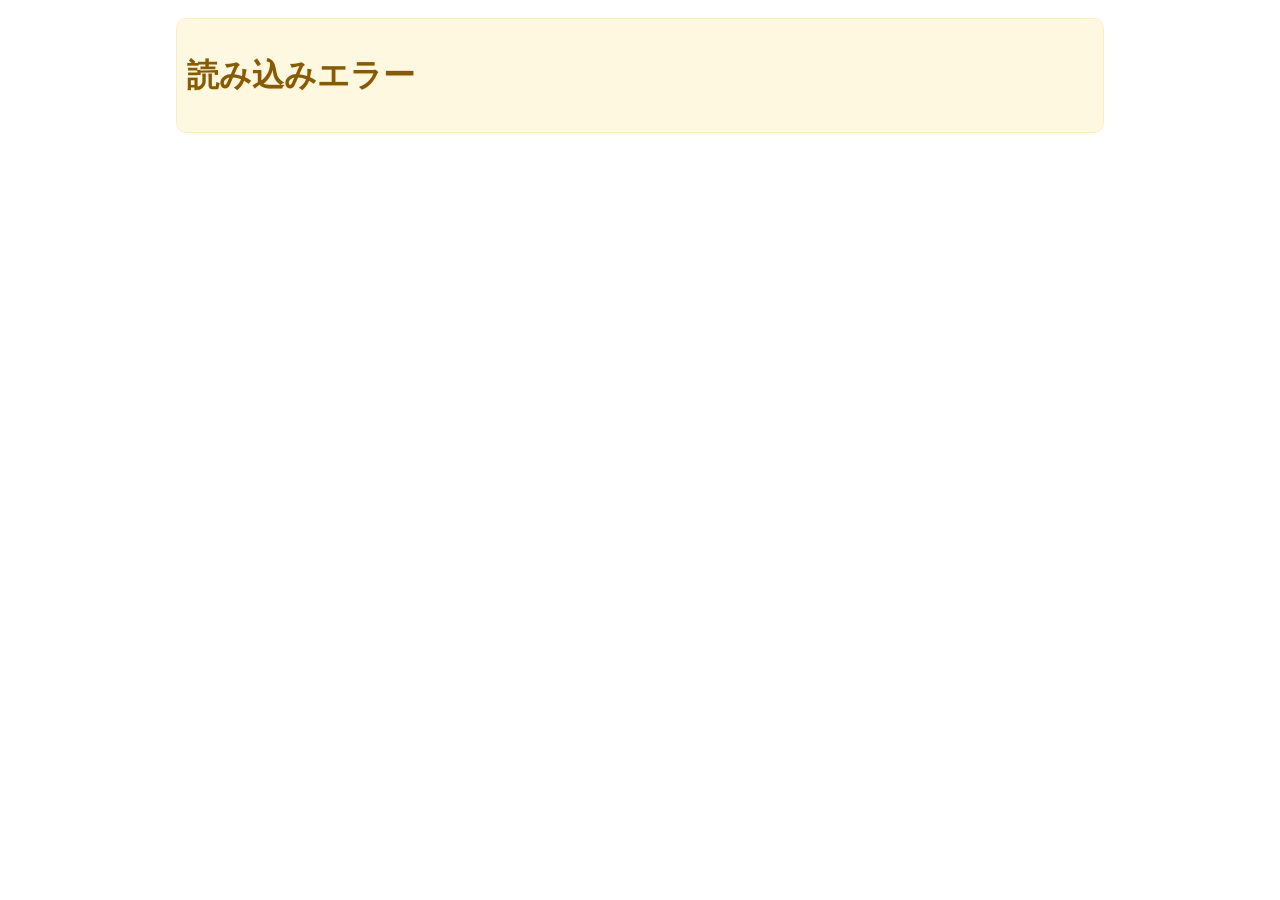
==== commit 00dd1be8: "Add files via upload" ====
--- a/index.html
+++ b/index.html
@@ -3,17 +3,17 @@
 <head>
 <meta charset="utf-8">
 <meta name="viewport" content="width=device-width, initial-scale=1, viewport-fit=cover">
-<title>RICE NAVI TEXTRECOVERY18 LOGO</title>
-<link rel="manifest" href="manifest.json?v=textrecovery18-logo-20260629">
-<link rel="stylesheet" href="styles.css?v=textrecovery18-logo-20260629">
+<title>RICE NAVI</title>
+<link rel="manifest" href="manifest.json?v=googleui08-clean-20260701">
+<link rel="stylesheet" href="styles.css?v=googleui08-clean-20260701">
 </head>
 <body>
 <header class="topbar">
-  <div class="brand brand-logo"><img class="rn-mark" src="assets/RICE_NAVI_RN_icon.png" alt="RN"><img class="rice-wordmark" src="assets/illustrations/app/rice_navi_wordmark.webp" alt="RICE NAVI"><span class="brand-tagline">お米の知恵を、今日の一杯へ。</span></div>
+  <div class="brand brand-logo"><img class="rn-mark" src="assets/RICE_NAVI_RN_icon.png" alt="RN"><span class="brand-name">RICE NAVI</span></div>
   <select id="lang" aria-label="language"><option value="ja">日本語</option><option value="en">English</option><option value="zh_tw">繁體中文</option><option value="zh_cn">简体中文</option></select><button id="refreshApp" class="refresh-btn" type="button" aria-label="最新データに更新">更新</button>
 </header>
 <main>
-  <section id="home" class="view active"><div class="hero"><h1>RICE NAVI</h1><p>データを読み込んでいます。</p></div></section>
+  <section id="home" class="view active"><div class="hero"><h1>RICE NAVI</h1><p>読み込み中</p></div></section>
   <section id="learn" class="view"></section>
   <section id="literature" class="view"></section>
   <section id="varieties" class="view"></section>
@@ -29,12 +29,12 @@
   <button type="button" data-view="varieties" data-nav-key="varieties" data-nav-label-ja="米辞典">米辞典</button>
   <button type="button" data-view="future" data-nav-key="stories" data-nav-label-ja="物語">物語</button>
 </nav>
-<script src="app.js?v=textrecovery18-logo-20260629"></script>
+<script src="app.js?v=googleui08-clean-20260701"></script>
 
 <script>
 if ('serviceWorker' in navigator) {
   window.addEventListener('load', function(){
-    navigator.serviceWorker.register('sw.js?v=textrecovery18-logo-20260629').catch(function(){ /* GitHub Pagesで登録できない場合もアプリ表示は継続 */ });
+    navigator.serviceWorker.register('sw.js?v=googleui08-clean-20260701').catch(function(){ /* GitHub Pagesで登録できない場合もアプリ表示は継続 */ });
   });
 }
 </script>
--- a/styles.css
+++ b/styles.css
@@ -1,729 +1,38 @@
+:root{
+  --bg:#ffffff;
+  --ink:#202124;
+  --muted:#5f6368;
+  --line:#dadce0;
+  --soft:#f8fafd;
+  --soft2:#f1f3f4;
+  --blue:#1a73e8;
+  --blue-soft:#e8f0fe;
+  --green:#188038;
+  --red:#d93025;
+  --radius:14px;
+}
+*{box-sizing:border-box}
+html{background:#fff}
+body{margin:0;background:var(--bg);color:var(--ink);font-family:Arial,"Hiragino Sans","Noto Sans JP",sans-serif;font-size:16px;line-height:1.58;padding-bottom:84px;-webkit-font-smoothing:antialiased}
+button,input,select{font:inherit}
+button{cursor:pointer}
+.topbar{position:sticky;top:0;z-index:20;height:58px;background:rgba(255,255,255,.96);backdrop-filter:blur(10px);display:flex;align-items:center;justify-content:space-between;gap:12px;padding:8px 16px;border-bottom:1px solid #eef0f2}
+.brand{display:flex;align-items:center;gap:10px;min-width:0}.brand img{width:32px;height:32px;border-radius:8px}.brand-name{font-size:18px;font-weight:600;letter-spacing:.01em;color:#3c4043}.brand-tagline,.rice-wordmark{display:none!important}
+#lang{border:1px solid var(--line);background:#fff;border-radius:999px;padding:8px 28px 8px 12px;color:#3c4043;max-width:150px}.refresh-btn{border:0;background:transparent;color:var(--blue);padding:8px;border-radius:999px}.refresh-btn:hover{background:var(--blue-soft)}
+main{max-width:960px;margin:0 auto;padding:18px 16px 28px}.view{display:none}.view.active{display:block}
+.google-home{max-width:760px;margin:0 auto}.search-hero{text-align:left;padding:34px 0 24px}.home-logo{font-size:38px;line-height:1.1;font-weight:700;letter-spacing:-.03em;color:#202124;margin:10px 0 24px}.home-copy{display:none}.home-search{height:50px;border:1px solid var(--line);border-radius:999px;background:#fff;display:flex;align-items:center;gap:10px;padding:0 18px;box-shadow:0 1px 6px rgba(32,33,36,.10);max-width:620px;margin:0}.home-search:focus-within{box-shadow:0 2px 10px rgba(32,33,36,.16);border-color:#dfe1e5}.home-search span{color:#9aa0a6;font-size:22px}.home-search input{border:0;outline:0;flex:1;font-size:16px;background:transparent;min-width:0;color:var(--ink)}.home-actions{display:grid;grid-template-columns:repeat(2,minmax(0,1fr));gap:10px;margin-top:22px;max-width:620px}.home-actions button{border:1px solid #eef0f2;background:#fff;color:#202124;border-radius:14px;padding:15px 16px;min-height:52px;text-align:left;font-weight:500;font-size:15px}.home-actions button:hover{border-color:#dadce0;box-shadow:0 1px 3px rgba(60,64,67,.12)}
+.home-actions-title{font-size:15px;font-weight:500;color:#5f6368;margin:22px 0 8px}.compact-actions{grid-template-columns:repeat(4,minmax(0,1fr));gap:8px;margin-top:0}.compact-actions button{min-height:42px;padding:10px 8px;text-align:center;border-radius:999px;font-size:14px;white-space:nowrap}
+.plain-section{border-top:1px solid #eef0f2;padding:20px 0;background:transparent}.plain-section h2{font-size:20px;font-weight:500;letter-spacing:0;margin:0 0 12px;color:#202124}.simple-list{display:grid;gap:0;border-top:1px solid #f1f3f4}.simple-row{width:100%;display:grid;grid-template-columns:138px 1fr;gap:14px;align-items:center;text-align:left;background:#fff;border:0;border-bottom:1px solid #f1f3f4;padding:14px 2px;color:inherit}.simple-row span{color:var(--muted);font-size:13px}.simple-row b{font-weight:500;color:#202124;white-space:nowrap;overflow:hidden;text-overflow:ellipsis}.simple-row:hover b,.plain-link:hover span{color:var(--blue)}.story-readable{font-size:16px;color:#3c4043;line-height:1.75;margin:0 0 10px}.story-excerpt{display:-webkit-box;-webkit-line-clamp:3;-webkit-box-orient:vertical;overflow:hidden}.inline-open{border:0;background:transparent;color:var(--blue);font-weight:500;cursor:pointer;padding:6px 0;font-size:15px}.link-list{display:grid;grid-template-columns:repeat(auto-fit,minmax(220px,1fr));gap:0;border-top:1px solid #f1f3f4}.plain-link{display:flex;justify-content:space-between;align-items:center;text-align:left;border:0;border-bottom:1px solid #f1f3f4;background:#fff;padding:14px 2px;color:inherit}.plain-link span{font-weight:500}.plain-link em{font-style:normal;color:#9aa0a6;font-size:22px}.hero{background:#fff;border:0;border-bottom:1px solid #eef0f2;border-radius:0;padding:8px 0 16px;margin:0 0 16px;box-shadow:none}.hero h1{font-size:26px;font-weight:500;margin:0;color:#202124}.hero p{margin:6px 0 0;color:var(--muted)}.section-title,.section-head{display:flex;align-items:center;justify-content:space-between;margin:20px 0 10px}.section-title h2,.section-head h2{font-size:20px;font-weight:500;margin:0}.grid{display:grid;grid-template-columns:repeat(auto-fit,minmax(260px,1fr));gap:12px}.card,.item,.panel,.data-check,.field-note,.step,.kpi{background:#fff;border:1px solid #eef0f2;border-radius:12px;padding:14px;box-shadow:none}.card:hover,.item:hover{border-color:#dfe1e5}.card h2,.card h3,.item h3{font-weight:500;margin:.1em 0 .35em;color:#202124}.card h2{font-size:20px}.card h3,.item h3{font-size:17px}.card p,.item p{margin:.4em 0;color:#3c4043}.meta,.small,.mini,.data-note,.audit-note{color:var(--muted);font-size:13px;background:transparent;border:0;padding:0}.toolbar{display:flex;gap:8px;flex-wrap:wrap;margin:10px 0 14px}.toolbar input,.toolbar select,input,select{border:1px solid var(--line);background:#fff;border-radius:999px;padding:10px 14px;color:var(--ink);min-height:42px}.toolbar input{min-width:220px;flex:1}.btn{appearance:none;border:1px solid var(--blue);background:var(--blue);color:#fff;border-radius:999px;padding:9px 16px;font-weight:500;min-height:40px}.btn.secondary{background:#fff;color:var(--blue);border-color:#dadce0}.btn:hover,.btn.secondary:hover{box-shadow:0 1px 3px rgba(60,64,67,.18)}.quickgrid,.mini-grid,.priority-row{display:flex;flex-wrap:wrap;gap:8px;margin:10px 0}.quickgrid button,.mini-grid button,.priority-row button,.subnav button{border:1px solid #dadce0;background:#fff;color:#1a73e8;border-radius:999px;padding:8px 12px;font-weight:500}.pill,.badge,.cardlink{display:inline-flex;align-items:center;border:1px solid #e8eaed;background:#fff;color:#5f6368;border-radius:999px;padding:4px 9px;margin:3px 4px 3px 0;font-size:12px}.list,.compact-list{display:grid;gap:10px}.countbar{display:grid;grid-template-columns:repeat(auto-fit,minmax(140px,1fr));gap:8px}.kpi b{font-size:22px;font-weight:500;color:var(--blue);display:block}.source{font-size:12px;color:#5f6368;word-break:break-word;background:#f8fafd;border-radius:10px;padding:8px;margin-top:8px}.plain-box,.claim-box{background:#f8fafd;border:0;border-radius:10px;padding:10px;margin:8px 0}details{border-top:1px solid #f1f3f4;margin-top:10px;padding-top:8px}summary{cursor:pointer;color:var(--blue);font-weight:500}.bottomnav{position:fixed;left:0;right:0;bottom:0;background:#fff;border-top:1px solid #eef0f2;display:flex;gap:0;overflow:auto;padding:4px max(4px,env(safe-area-inset-left)) calc(4px + env(safe-area-inset-bottom));z-index:30}.bottomnav button{flex:1;min-width:72px;border:0;background:transparent;color:#5f6368;border-radius:999px;padding:10px 6px;font-size:13px;font-weight:500}.bottomnav button.active{background:#e8f0fe;color:#1967d2}.nav-back{max-width:76px}.real-illust,.real-hero-visual,.hero-visual,.card-visual,.item-visual,.home-custom-visual,.home-mini-illust,.home-custom-hero,.rn-home-svg,.illust,.visual-card:before,.visual-card:after{display:none!important}table{width:100%;border-collapse:collapse;background:#fff;border-radius:10px;overflow:hidden}th,td{border-bottom:1px solid #f1f3f4;padding:8px;text-align:left;font-size:14px}th{font-weight:500;color:#5f6368;background:#fff}.warn{color:#b06000}.bad{color:var(--red)}.rank-empty,.empty{background:#fff8e1;border:1px solid #feefc3;border-radius:10px;padding:10px;color:#8a5a00}.search-chip{display:inline-flex;background:#f1f3f4;border-radius:999px;padding:5px 10px;color:#5f6368;font-size:13px}
+@media(max-width:560px){body{font-size:16px}.topbar{height:56px;padding:8px 12px}.brand-name{font-size:16px}#lang{max-width:124px}.search-hero{padding:30px 0 20px}.home-logo{font-size:34px}.home-search{height:48px}.home-actions{grid-template-columns:repeat(2,minmax(0,1fr));gap:9px}.home-actions button{font-size:14px;padding:14px 12px}.simple-row{grid-template-columns:92px 1fr;gap:10px}.link-list{grid-template-columns:1fr}.hero h1{font-size:24px}main{padding:14px 14px 24px}.bottomnav button{min-width:64px;font-size:12px}}
 
-:root{--bg:#f6fbff;--card:#fff;--ink:#102a43;--muted:#5b7083;--blue:#1677c8;--blue2:#e6f3ff;--line:#d7e7f5;--good:#0f766e;--warn:#b45309;--bad:#b91c1c;--shadow:0 8px 28px rgba(15,76,129,.10)}
-*{box-sizing:border-box}body{margin:0;background:var(--bg);font-family:-apple-system,BlinkMacSystemFont,"Segoe UI",Roboto,"Hiragino Sans","Noto Sans JP",sans-serif;color:var(--ink);font-size:16px;line-height:1.55;padding-bottom:112px}.topbar{position:sticky;top:0;z-index:10;background:rgba(246,251,255,.95);backdrop-filter:blur(12px);display:flex;align-items:center;justify-content:space-between;gap:10px;padding:12px 14px;border-bottom:1px solid var(--line)}.brand{display:flex;align-items:center;gap:10px}.brand img{width:42px;height:42px;border-radius:12px}.brand b{font-size:20px;letter-spacing:.04em}.brand span{display:block;color:var(--muted);font-size:12px}select,input{border:1px solid var(--line);border-radius:12px;padding:10px 12px;background:#fff;color:var(--ink);font-size:15px}main{max-width:980px;margin:0 auto;padding:16px}.view{display:none}.view.active{display:block}.hero{background:linear-gradient(135deg,#e9f6ff,#ffffff);border:1px solid var(--line);border-radius:24px;padding:18px;box-shadow:var(--shadow);margin-bottom:16px}.hero h1{margin:0 0 6px;font-size:24px}.hero p{margin:0;color:var(--muted)}.grid{display:grid;grid-template-columns:repeat(auto-fit,minmax(260px,1fr));gap:14px}.card{background:var(--card);border:1px solid var(--line);border-radius:20px;padding:16px;box-shadow:var(--shadow)}.card h2,.card h3{margin:.1em 0 .35em}.card h2{font-size:20px}.card h3{font-size:18px}.card p{margin:.35em 0;color:var(--ink)}.meta{color:var(--muted);font-size:13px}.pill{display:inline-flex;align-items:center;border-radius:999px;background:var(--blue2);color:#0b5795;padding:4px 9px;margin:3px 4px 3px 0;font-size:12px}.badge{display:inline-block;border:1px solid var(--line);background:#fff;border-radius:10px;padding:4px 7px;margin:2px;font-size:12px;color:var(--muted)}.btn{appearance:none;border:0;background:var(--blue);color:#fff;padding:10px 14px;border-radius:13px;font-weight:700;margin-top:10px;min-height:42px}.btn.secondary{background:#edf6ff;color:#0b5795;border:1px solid var(--line)}.section-title{display:flex;align-items:end;justify-content:space-between;margin:18px 0 10px}.section-title h2{margin:0;font-size:22px}.toolbar{display:flex;gap:8px;flex-wrap:wrap;margin:10px 0 14px}.list{display:grid;gap:10px}.item{background:#fff;border:1px solid var(--line);border-radius:16px;padding:13px}.item h3{margin:0 0 5px;font-size:17px}.item p{margin:4px 0}.item .row{display:flex;gap:8px;align-items:center;justify-content:space-between}.countbar{display:grid;grid-template-columns:repeat(auto-fit,minmax(140px,1fr));gap:8px}.kpi{background:#fff;border:1px solid var(--line);border-radius:16px;padding:12px}.kpi b{font-size:22px;display:block;color:var(--blue)}details{border-top:1px solid var(--line);margin-top:10px;padding-top:8px}summary{cursor:pointer;font-weight:700;color:#0b5795}.bottomnav{position:fixed;left:0;right:0;bottom:0;background:#fff;border-top:1px solid var(--line);display:flex;gap:2px;overflow:auto;padding:6px max(6px,env(safe-area-inset-left)) calc(6px + env(safe-area-inset-bottom));z-index:20}.bottomnav button{flex:1;min-width:70px;background:transparent;border:0;border-radius:12px;color:var(--muted);font-weight:700;padding:10px 6px}.bottomnav button.active{background:var(--blue2);color:#0b5795}.source{font-size:12px;color:var(--muted);word-break:break-all;background:#f8fbff;border-radius:10px;padding:8px;margin-top:8px}.warn{color:var(--warn)}.bad{color:var(--bad)}.empty{background:#fff7ed;border-color:#fed7aa}.small{font-size:13px;color:var(--muted)}@media(min-width:860px){.hero h1{font-size:30px}.card h2{font-size:22px}}
-/* display adjustments */
-.kpi em{display:block;color:var(--muted);font-size:12px;font-style:normal;margin-top:2px}.data-check{background:#fff;border:1px solid var(--line);border-radius:18px;padding:12px;margin-top:16px}.field-note{background:#fff;border:1px solid var(--line);border-radius:18px;padding:12px;margin-top:16px}.quickgrid{display:grid;grid-template-columns:repeat(2,minmax(0,1fr));gap:8px;margin-top:10px}.quickgrid button{border:1px solid var(--line);background:#fff;border-radius:12px;padding:10px;font-weight:700;color:#0b5795}table{width:100%;border-collapse:collapse;margin-top:10px;background:#fff;border-radius:12px;overflow:hidden}th,td{border-bottom:1px solid var(--line);padding:8px;text-align:left;font-size:14px}th{background:#edf6ff;color:#0b5795}.toolbar select{min-width:150px}.item .btn.secondary{margin-top:8px}.warn{font-weight:600}.bottomnav button{font-size:13px}@media(max-width:560px){body{font-size:17px}.topbar{align-items:flex-start}.brand span{display:none}.bottomnav button{min-width:64px;font-size:12px}.quickgrid{grid-template-columns:1fr}.hero{padding:16px}.card{padding:15px}.item{padding:14px}}
-.timeline{display:grid;grid-template-columns:repeat(auto-fit,minmax(220px,1fr));gap:10px;margin:10px 0 16px}.step{background:#fff;border:1px solid var(--line);border-radius:16px;padding:13px;box-shadow:var(--shadow)}.step b{display:block;color:#0b5795;font-size:17px}.step p{margin:6px 0}.step span{display:inline-block;color:var(--muted);font-size:13px;background:#f8fbff;border-radius:999px;padding:4px 8px}.badge{font-size:12px}
-
-/* v37 closer alignment */
-.subnav{display:flex;gap:8px;flex-wrap:wrap;margin:10px 0 14px}.subnav button{border:1px solid var(--line);background:#fff;color:#0b5795;border-radius:999px;padding:8px 10px;font-weight:700}.panel{background:#fff;border:1px solid var(--line);border-radius:18px;padding:14px;margin:12px 0}.split{display:grid;grid-template-columns:repeat(auto-fit,minmax(280px,1fr));gap:12px}.alert{border-left:5px solid var(--warn);background:#fffaf0}.ok{border-left:5px solid var(--good)}.evidenceA{border-left:5px solid #0f766e}.evidenceB{border-left:5px solid #1677c8}.evidenceC{border-left:5px solid #b45309}.evidenceD{border-left:5px solid #6b7280}.mini{font-size:12px;color:var(--muted)}.toolbar input{min-width:220px;flex:1}.priority-row{display:flex;gap:8px;flex-wrap:wrap;margin-top:8px}.priority-row button{border:1px solid var(--line);background:#edf6ff;color:#0b5795;border-radius:12px;padding:8px 10px;font-weight:700}.data-note{font-size:13px;color:var(--muted);background:#f8fbff;border:1px solid var(--line);border-radius:12px;padding:10px;margin-top:8px}.rank-empty{background:#fff7ed;border:1px solid #fed7aa;border-radius:12px;padding:10px;color:#9a3412;font-weight:700}.compact-list{display:grid;gap:8px}.compact-list p{margin:3px 0}.cardlink{display:inline-flex;margin:4px 4px 0 0;border:1px solid var(--line);background:#fff;border-radius:999px;padding:6px 9px;color:#0b5795;font-weight:700;font-size:13px}.meter{height:8px;background:#edf6ff;border-radius:999px;overflow:hidden}.meter span{display:block;height:100%;background:#1677c8}
-.mini-grid{display:grid;grid-template-columns:repeat(auto-fit,minmax(150px,1fr));gap:8px;margin:10px 0}.mini-grid span{display:block;background:#f8fafc;border:1px solid #dbeafe;border-radius:12px;padding:10px;font-size:.92rem;line-height:1.45}.section-title h2{margin:.8rem 0 .3rem}.item details .source{margin-top:.4rem}
-
-/* m44 display improvements */
-.focus-list{margin:.4rem 0 0;padding-left:1.25rem}.focus-list li{margin:.35rem 0}.card.story-card{border-left:5px solid var(--blue)}.audit-note{background:#f8fbff;border:1px solid var(--line);border-radius:14px;padding:10px;color:var(--muted);font-size:13px}.grid .card:first-child{border-left:5px solid var(--good)}
-
-/* m44 UI grade-up */
-:root{--cream:#fffaf1;--leaf:#55a36a;--gold:#d9a441;--sky:#dff1ff;--soft:#f7fbff}
-body{background:
- radial-gradient(circle at 12% 0%, rgba(22,119,200,.09), transparent 24rem),
- radial-gradient(circle at 90% 12%, rgba(217,164,65,.10), transparent 22rem),
- var(--bg);}
-.topbar{box-shadow:0 8px 24px rgba(15,76,129,.06)}
-.brand img{box-shadow:0 8px 20px rgba(22,119,200,.14);background:#fff}.brand b{color:#063763}.brand span{font-weight:600}.hero{position:relative;overflow:hidden}.hero:after{content:"";position:absolute;right:-34px;bottom:-40px;width:150px;height:150px;border-radius:45% 55% 45% 55%;background:linear-gradient(135deg,rgba(22,119,200,.08),rgba(217,164,65,.10));transform:rotate(-15deg)}.hero-home{display:flex;align-items:center;justify-content:space-between;gap:12px;padding:22px}.hero-home h1{font-size:32px;letter-spacing:.04em}.hero-visual{width:92px;height:92px;border-radius:28px;background:linear-gradient(145deg,#ffffff,#e4f4ff);border:1px solid var(--line);position:relative;flex:0 0 auto;box-shadow:var(--shadow)}.hero-visual span:before{content:"";position:absolute;width:42px;height:78px;border:3px solid var(--blue);border-radius:80% 10% 80% 10%;left:26px;top:8px;transform:rotate(35deg);background:rgba(255,255,255,.65)}.hero-visual span:after{content:"";position:absolute;width:38px;height:2px;background:var(--blue);left:28px;top:48px;transform:rotate(35deg);border-radius:999px}.first-guide{display:grid;grid-template-columns:58px 1fr;gap:12px;align-items:center;background:#fff;border:1px solid var(--line);border-radius:20px;padding:14px 16px;margin:0 0 14px;box-shadow:var(--shadow)}.first-guide b{font-size:18px}.first-guide p{margin:.2rem 0 0;color:var(--muted)}.today-strip{display:grid;grid-template-columns:repeat(3,1fr);gap:10px;margin-bottom:14px}.today-strip button{border:1px solid var(--line);background:linear-gradient(180deg,#fff,#f7fbff);border-radius:18px;padding:12px 10px;text-align:left;color:var(--ink);font-weight:800;box-shadow:var(--shadow);min-height:74px}.today-strip span{display:block;color:var(--muted);font-size:13px;font-weight:600;margin-top:3px}.home-grid .card{min-height:178px}.card{transition:transform .15s ease,box-shadow .15s ease}.card:hover,.item:hover{transform:translateY(-1px);box-shadow:0 12px 34px rgba(15,76,129,.13)}.illust{float:right;width:62px;height:62px;border-radius:20px;background:linear-gradient(145deg,#fff,#e9f6ff);border:1px solid var(--line);margin:0 0 8px 10px;position:relative;box-shadow:0 8px 18px rgba(15,76,129,.08)}.illust:before,.illust:after,.illust i:before,.illust i:after{content:"";position:absolute;display:block}.illust.rice:before,.illust.grain:before{width:20px;height:42px;border:2px solid var(--blue);border-radius:80% 12% 80% 12%;left:21px;top:10px;transform:rotate(35deg)}.illust.rice:after,.illust.grain:after{width:30px;height:2px;background:var(--blue);left:17px;top:33px;transform:rotate(35deg);border-radius:999px}.illust.fortune{background:linear-gradient(145deg,#fff,#fff5f7)}.illust.fortune:before{width:28px;height:28px;border-radius:50%;background:rgba(244,114,182,.24);left:17px;top:17px;box-shadow:12px 2px rgba(244,114,182,.20),-8px 8px rgba(244,114,182,.18),5px 15px rgba(244,114,182,.16)}.illust.doc:before{width:32px;height:42px;border:2px solid var(--blue);border-radius:8px;left:15px;top:10px;background:#fff}.illust.doc:after{width:22px;height:2px;background:var(--blue);left:21px;top:24px;box-shadow:0 8px var(--blue),0 16px var(--blue);opacity:.55}.illust.storage:before{width:36px;height:36px;border:2px solid var(--blue);border-radius:8px;left:13px;top:15px;background:#fff}.illust.storage:after{width:22px;height:10px;border-radius:0 0 12px 12px;border:2px solid var(--leaf);border-top:0;left:20px;top:34px}.illust.future:before{width:36px;height:36px;border-radius:50%;border:2px solid var(--gold);left:13px;top:13px}.illust.future:after{width:24px;height:24px;border-radius:80% 10% 80% 10%;border:2px solid var(--leaf);left:26px;top:8px;transform:rotate(35deg)}.illust.guide{float:none;margin:0;width:50px;height:50px}.illust.guide:before{width:24px;height:24px;border:2px solid var(--blue);border-radius:6px;left:12px;top:12px;transform:rotate(45deg)}.illust.guide:after{width:18px;height:2px;background:var(--blue);left:16px;top:24px;border-radius:999px}.pill{font-weight:700}.item{transition:transform .15s ease,box-shadow .15s ease}.evidenceA,.evidenceB{border-left:5px solid var(--blue)}.evidenceC{border-left:5px solid var(--gold);background:#fffdfa}.field-item,.evidenceD{border-left:5px solid #94a3b8;background:#f8fafc}.bottomnav{box-shadow:0 -8px 24px rgba(15,76,129,.08)}.bottomnav button{position:relative}.bottomnav button::before{display:block;width:22px;height:20px;margin:0 auto 2px;font-size:18px;line-height:20px;text-align:center;color:inherit}.bottomnav button[data-view="home"]::before{content:"⌂"}.bottomnav button[data-view="learn"]::before{content:"◇"}.bottomnav button[data-view="literature"]::before{content:"□"}.bottomnav button[data-view="varieties"]::before{content:"▣"}.bottomnav button[data-view="check"]::before{content:"✓"}.bottomnav button[data-view="future"]::before{content:"✦"}.bottomnav button[data-view="rankings"]::before{content:"▤"}.bottomnav button[data-view="words"]::before{content:"あ"}
-@media(max-width:560px){.today-strip{grid-template-columns:1fr}.hero-home{align-items:flex-start}.hero-visual{width:70px;height:70px}.hero-visual span:before{width:30px;height:54px;left:21px;top:8px}.hero-visual span:after{left:22px;top:37px;width:28px}.illust{width:52px;height:52px}.first-guide{grid-template-columns:48px 1fr}.bottomnav button::before{font-size:17px;width:22px;height:20px;line-height:20px}}
+@media(max-width:560px){.compact-actions{grid-template-columns:repeat(4,minmax(0,1fr));gap:6px}.compact-actions button{font-size:13px;padding:9px 4px;min-height:38px}.home-actions-title{margin-top:18px}}
 
 
-/* m44 illustrated assets */
-.real-illust{display:flex;align-items:center;justify-content:center;overflow:hidden;background:#fff}
-.real-illust:before,.real-illust:after,.real-illust i:before,.real-illust i:after{display:none!important;content:none!important}
-.real-illust img{width:36px;height:36px;object-fit:contain;display:block}
-.real-hero-visual{display:flex;align-items:center;justify-content:center;overflow:hidden;background:#fff}
-.real-hero-visual:before,.real-hero-visual:after,.real-hero-visual span:before,.real-hero-visual span:after{display:none!important;content:none!important}
-.real-hero-visual img{width:82px;height:82px;object-fit:contain;display:block}
-.visual-card{overflow:hidden}
-.card-visual{display:block;width:100%;max-width:220px;margin:0 auto 12px;border-radius:18px;overflow:hidden;background:#f7fbff;border:1px solid var(--line)}
-.card-visual img{display:block;width:100%;height:auto}
-.item-visual{float:right;width:92px;height:72px;margin:0 0 8px 12px;border-radius:14px;overflow:hidden;background:#f7fbff;border:1px solid var(--line)}
-.item-visual img{display:block;width:100%;height:100%;object-fit:cover}
-@media(max-width:640px){
-  .item-visual{float:none;width:100%;height:auto;margin:0 0 10px}
-  .item-visual img{height:auto;object-fit:contain}
-  .card-visual{max-width:100%}
-}
-
-
-/* legacy inline SVG styles kept only as fallback; official app art uses WebP from m76. */
-.rn-svg-inline{display:inline-block}
-.rn-svg-inline svg,.rn-real-svg-art{display:block;width:100%;height:auto}
-.real-illust{display:flex;align-items:center;justify-content:center;overflow:hidden;background:#fff}
-.real-illust svg{width:36px;height:36px}
-.real-illust:before,.real-illust:after,.real-illust i:before,.real-illust i:after{display:none!important;content:none!important}
-.real-hero-visual{display:flex;align-items:center;justify-content:center;overflow:hidden;background:#fff}
-.real-hero-visual:before,.real-hero-visual:after,.real-hero-visual span:before,.real-hero-visual span:after{display:none!important;content:none!important}
-.hero-inline-visual{width:82px;height:82px;display:flex;align-items:center;justify-content:center}
-.hero-inline-visual svg{width:82px;height:82px;display:block}
-.card-visual{display:block;width:100%;max-width:220px;margin:0 auto 12px;border-radius:18px;overflow:hidden;background:#f7fbff;border:1px solid var(--line)}
-.card-visual svg{display:block;width:100%;height:auto}
-.item-visual{float:right;width:92px;height:72px;margin:0 0 8px 12px;border-radius:14px;overflow:hidden;background:#f7fbff;border:1px solid var(--line)}
-.item-visual svg{display:block;width:100%;height:100%}
-.rn-svg-missing{display:inline-block;padding:8px;border:1px dashed #d9a441;border-radius:10px;background:#fffaf1;color:#7a5200;font-size:12px}
-@media(max-width:640px){
-  .item-visual{float:none;width:100%;height:auto;margin:0 0 10px}
-  .item-visual svg{height:auto}
-  .card-visual{max-width:100%}
-}
-
-/* v78 migration: home-first story layout + readable daily cards */
-.home-lead-story{
-  margin:0 0 16px;
-  border-left:6px solid var(--gold);
-  background:linear-gradient(180deg,#ffffff,#fffaf1);
-}
-.home-lead-story .card-visual{
-  max-width:280px;
-  background:#fff7ed;
-}
-.lead-kicker{
-  display:inline-flex;
-  align-items:center;
-  border:1px solid #fed7aa;
-  background:#fff7ed;
-  color:#9a3412;
-  border-radius:999px;
-  padding:6px 10px;
-  font-size:13px;
-  font-weight:800;
-  margin:0 0 6px;
-}
-.story-subtitle{font-size:1.05rem;color:#7a4b12}
-.story-readable{
-  font-size:1rem;
-  line-height:1.75;
-  background:#fff;
-  border:1px solid #fde7c2;
-  border-radius:16px;
-  padding:12px 14px;
-}
-.story-points{
-  display:grid;
-  grid-template-columns:repeat(auto-fit,minmax(180px,1fr));
-  gap:8px;
-  margin:10px 0;
-}
-.story-points p{
-  margin:0;
-  background:#f8fbff;
-  border:1px solid var(--line);
-  border-radius:14px;
-  padding:10px;
-}
-.daily-title{margin-top:16px}
-.daily-title p,.section-title p{margin:.15rem 0 .6rem;color:var(--muted);font-weight:600}
-.home-daily-grid{grid-template-columns:repeat(auto-fit,minmax(260px,1fr));}
-.home-daily-grid .card{
-  min-height:0;
-  border-left:5px solid #bae6fd;
-}
-.secondary-home-grid .card{min-height:0}
-@media(min-width:760px){
-  .home-lead-story{
-    display:grid;
-    grid-template-columns:300px 1fr;
-    column-gap:18px;
-    align-items:start;
-  }
-  .home-lead-story .card-visual{
-    grid-row:1 / span 8;
-    margin:0;
-    max-width:300px;
-  }
-}
-@media(max-width:640px){
-  .story-readable{font-size:.98rem;line-height:1.7;padding:11px}
-  .home-lead-story .card-visual{max-width:100%}
-}
-
-
-.rn-home-svg svg{display:block;width:100%;height:auto}
-.home-custom-hero{width:84px;height:84px;display:flex;align-items:center;justify-content:center}
-.home-custom-hero svg{width:84px;height:84px}
-.home-custom-visual{background:#fffaf1;border-color:#f5d9ad;box-shadow:0 10px 24px rgba(139,98,61,.08)}
-.home-mini-illust{display:flex;align-items:center;justify-content:center;overflow:hidden;background:#fffaf1;border-color:#f5d9ad}
-.home-mini-illust svg{width:62px;height:62px;display:block}
-.home-lead-story .home-custom-visual{max-width:320px}
-.home-daily-grid .card{background:linear-gradient(180deg,#fff,#fffdf7)}
-.secondary-home-grid .home-only-card{background:linear-gradient(180deg,#fff,#fffaf1)}
-@media(max-width:560px){.home-custom-hero{width:68px;height:68px}.home-custom-hero svg{width:68px;height:68px}.home-mini-illust svg{width:52px;height:52px}}
-
-.home-lead-story{display:block!important;grid-template-columns:none!important;border-left:6px solid var(--gold);}
-.home-lead-story .card-visual,
-.home-custom-visual,
-.home-mini-illust,
-.home-custom-hero,
-.rn-home-svg{display:none!important;}
-.hero-home{padding:20px;}
-.hero-home h1{font-size:30px;}
-.home-daily-grid{grid-template-columns:repeat(auto-fit,minmax(280px,1fr));}
-.home-daily-grid .card{min-height:0;padding-top:18px;}
-.secondary-home-grid .card{min-height:0;padding-top:18px;}
-.story-readable{font-size:1.03rem;line-height:1.78;}
-@media(max-width:560px){.hero-home h1{font-size:28px}.home-daily-grid{grid-template-columns:1fr}.story-readable{font-size:1rem;line-height:1.72}}
-
-.home-story-hero-image{
-  display:block!important;
-  margin:0 0 14px!important;
-  border-radius:18px;
-  overflow:hidden;
-  border:1px solid #f1d9b8;
-  background:#fffaf1;
-  box-shadow:0 10px 26px rgba(139,98,61,.10);
-}
-.home-story-hero-image picture,
-.home-story-hero-image img{
-  display:block!important;
-  width:100%;
-}
-.home-story-hero-image img{
-  height:auto;
-  max-height:240px;
-  object-fit:cover;
-  object-position:center center;
-}
-@media(min-width:760px){
-  .home-lead-story{
-    display:grid!important;
-    grid-template-columns:minmax(280px,380px) 1fr!important;
-    column-gap:18px;
-    align-items:start;
-  }
-  .home-story-hero-image{
-    grid-row:1 / span 8;
-    margin:0!important;
-  }
-  .home-story-hero-image img{max-height:250px;}
-}
-@media(max-width:560px){
-  .home-story-hero-image{margin:0 0 12px!important;border-radius:16px;}
-  .home-story-hero-image img{max-height:190px;}
-}
-
-
-:root{--cream:#fffaf1;--paper:#fffdf7;--ink:#4b3425;--softgreen:#6fa15e;--softline:#eadcc9;--cardshadow:0 10px 28px rgba(94,64,38,.09)}
-body{background:linear-gradient(180deg,#fffaf0 0%,#fffdf8 42%,#f7fbf2 100%);color:var(--ink)}
-.topbar{background:rgba(255,253,247,.92);backdrop-filter:blur(10px);border-bottom:1px solid #f0dfc4;box-shadow:0 4px 18px rgba(94,64,38,.05)}
-.topbar .brand b{color:#4f7f45;letter-spacing:.03em}.topbar .brand span{color:#8a6b50}.topbar img{border-radius:14px}
-#home{padding:14px 12px 92px}.home-app-shell{max-width:920px;margin:0 auto}.concept-story-hero{position:relative;border-radius:28px;overflow:hidden;background:#fff;box-shadow:var(--cardshadow);border:1px solid #ecdcc2;margin:0 0 22px}.concept-story-hero .home-story-hero-image{display:block!important;margin:0!important;border:0!important;border-radius:0!important;box-shadow:none!important;background:#fffaf1}.concept-story-hero .home-story-hero-image img{display:block;width:100%;height:auto;max-height:310px;object-fit:cover;object-position:center}.story-floating-card{position:relative;margin:-34px 14px 14px;background:rgba(255,253,247,.96);border:1px solid #eddfc9;border-radius:24px;padding:14px 14px 14px;display:grid;grid-template-columns:64px 1fr auto;gap:12px;align-items:center;box-shadow:0 12px 28px rgba(94,64,38,.10);backdrop-filter:blur(8px)}.story-icon{width:58px;height:58px;border-radius:20px;background:#eff8df;display:flex;align-items:center;justify-content:center;overflow:hidden}.story-icon-art{display:block;width:58px;height:58px}.story-icon-art svg{width:58px;height:58px}.story-copy h1{font-size:1.42rem;margin:2px 0 2px;color:#3f6f3b}.story-copy h2{font-size:1.08rem;margin:2px 0 6px;color:#3e2b1f}.story-copy p{margin:0;color:#6f5842;line-height:1.55}.story-copy .small{font-size:.78rem;color:#91745b}.story-read,.link-btn{appearance:none;border:0;background:transparent;color:#5d8c50;font-weight:900;font-size:.95rem;white-space:nowrap}.story-read::after,.link-btn::after{content:'›';margin-left:5px;font-size:1.25em}.lead-kicker{background:#eef8e7;border-color:#cae7be;color:#4f7f45}
-.home-section{margin:18px 0 24px}.section-head{display:flex;align-items:end;justify-content:space-between;margin:0 2px 10px}.section-head h2{font-size:1.2rem;margin:0;color:#523b2b}.daily-card-row{display:grid;grid-template-columns:repeat(5,minmax(0,1fr));gap:12px}.daily-mini{appearance:none;text-align:left;border:1px solid #eddfc9;background:linear-gradient(180deg,#fffdf8,#fffaf0);border-radius:22px;box-shadow:0 8px 22px rgba(94,64,38,.07);padding:12px 11px;min-height:190px;display:flex;flex-direction:column;align-items:flex-start;gap:6px;color:#51392a;overflow:hidden}.daily-mini span{font-size:.82rem;font-weight:900;color:#7c6a33}.daily-mini b{font-size:1rem;line-height:1.32;color:#3f3127;display:-webkit-box;-webkit-line-clamp:2;-webkit-box-orient:vertical;overflow:hidden}.daily-mini em{font-style:normal;font-size:.84rem;line-height:1.45;color:#6f5842;display:-webkit-box;-webkit-line-clamp:3;-webkit-box-orient:vertical;overflow:hidden}.daily-mini small{font-size:.72rem;font-weight:800;color:#a16207;background:#fff7ed;border-radius:999px;padding:3px 7px}.daily-word{background:linear-gradient(180deg,#fffdf8,#f8f7dd)}.daily-rice{background:linear-gradient(180deg,#fffdf8,#fff1d6)}.daily-fortune{background:linear-gradient(180deg,#fffdf8,#f7edf9)}.daily-condition{background:linear-gradient(180deg,#fffdf8,#eaf7ff)}.daily-future{background:linear-gradient(180deg,#fffdf8,#fff0dc)}.daily-illust{display:block;width:78px;height:78px;margin:0 auto 4px;align-self:center}.daily-illust svg{width:78px;height:78px;display:block}.daily-mini:hover,.explore-tile:hover{transform:translateY(-2px);box-shadow:0 14px 26px rgba(94,64,38,.12)}
-.explore-grid{display:grid;grid-template-columns:repeat(4,minmax(0,1fr));gap:12px}.explore-tile{appearance:none;border:1px solid #eddfc9;border-radius:20px;background:#fffdf8;padding:12px 10px;min-height:136px;text-align:center;box-shadow:0 8px 20px rgba(94,64,38,.06);display:flex;flex-direction:column;align-items:center;justify-content:flex-start;gap:5px;color:#493428}.explore-tile b{font-size:.98rem;line-height:1.25}.explore-tile span{font-size:.78rem;color:#7b6550;line-height:1.35}.explore-illust{width:70px;height:70px;display:block}.explore-illust svg{width:70px;height:70px}.rn-mascot svg{filter:drop-shadow(0 2px 0 rgba(123,79,42,.06))}.home-record-card{border:1px solid #e6d7bf;background:linear-gradient(90deg,#f6f8dd,#fff7df);border-radius:24px;padding:15px 16px;margin:20px 0;display:flex;align-items:center;justify-content:space-between;gap:14px;box-shadow:0 8px 20px rgba(94,64,38,.06)}.home-record-card b{font-size:1.05rem}.home-record-card p{margin:4px 0 0;color:#725c47}.record-metrics{display:flex;gap:10px;flex-wrap:wrap}.record-metrics span{background:#fffdf8;border:1px solid #e7d8bf;border-radius:16px;padding:8px 10px;text-align:center;color:#6b5948}.record-metrics span b{display:block;font-size:1.25rem;color:#4f7f45}.data-check{background:#fffdf8;border-color:#eadcc9}.bottomnav{background:rgba(255,253,247,.96);border-top:1px solid #eadcc9}.bottomnav button.active{color:#4f7f45}
-@media(max-width:860px){.daily-card-row{grid-template-columns:repeat(2,minmax(0,1fr))}.daily-mini{min-height:168px}.explore-grid{grid-template-columns:repeat(2,minmax(0,1fr))}.story-floating-card{grid-template-columns:54px 1fr;}.story-read{grid-column:2;justify-self:start}.story-icon,.story-icon-art,.story-icon-art svg{width:52px;height:52px}.concept-story-hero .home-story-hero-image img{max-height:250px}}
-@media(max-width:520px){#home{padding:10px 10px 88px}.concept-story-hero{border-radius:22px}.concept-story-hero .home-story-hero-image img{max-height:205px}.story-floating-card{margin:-24px 10px 10px;border-radius:20px;padding:12px;grid-template-columns:46px 1fr}.story-copy h1{font-size:1.24rem}.story-copy h2{font-size:1rem}.story-copy p{font-size:.9rem}.story-icon,.story-icon-art,.story-icon-art svg{width:46px;height:46px}.daily-card-row{grid-template-columns:1fr 1fr;gap:10px}.daily-mini{border-radius:18px;padding:10px;min-height:156px}.daily-illust,.daily-illust svg{width:60px;height:60px}.daily-mini span{font-size:.76rem}.daily-mini b{font-size:.9rem}.daily-mini em{font-size:.78rem;-webkit-line-clamp:3}.explore-grid{grid-template-columns:1fr 1fr;gap:10px}.explore-tile{min-height:120px;border-radius:18px}.explore-illust,.explore-illust svg{width:58px;height:58px}.home-record-card{display:block}.record-metrics{margin-top:10px}.section-head h2{font-size:1.08rem}}
-
-
-.concept-story-hero .home-story-hero-image img{max-height:270px;object-position:center 45%;}
-.story-floating-card{grid-template-columns:56px 1fr auto;}
-.story-icon,.story-icon-art,.story-icon-art svg{width:52px;height:52px;}
-.daily-card-row{align-items:stretch;}
-.daily-mini{min-height:156px;padding:11px 10px;}
-.daily-illust,.daily-illust svg{width:58px;height:58px;}
-.daily-mini em{-webkit-line-clamp:4;}
-.explore-tile{min-height:118px;}
-.explore-illust,.explore-illust svg{width:56px;height:56px;}
-.home-record-card{margin-top:18px;}
-@media(max-width:860px){.concept-story-hero .home-story-hero-image img{max-height:230px}.daily-mini{min-height:150px}.daily-illust,.daily-illust svg{width:54px;height:54px}.explore-illust,.explore-illust svg{width:52px;height:52px}}
-@media(max-width:520px){.concept-story-hero .home-story-hero-image img{max-height:178px}.daily-mini{min-height:142px}.daily-illust,.daily-illust svg{width:48px;height:48px}.explore-tile{min-height:108px}.explore-illust,.explore-illust svg{width:48px;height:48px}.story-copy h2{font-size:.96rem}.story-copy p{font-size:.86rem}}
-
-
-.data-note{background:#fff9e8;border:1px solid rgba(136,91,35,.18);border-radius:18px;padding:12px 14px;margin:12px 0;color:#5b3b21;line-height:1.65}
-.glossary-item h3{font-size:1.05rem}.glossary-item details p{margin:.35rem 0}.field-note .list,.list{scroll-margin-bottom:100px}
-.item details{margin-top:8px}.item .priority-row{margin-top:8px}.toolbar select{max-width:100%}
-@media(max-width:520px){.toolbar{gap:8px}.toolbar input,.toolbar select{font-size:16px}.glossary-item h3{font-size:1rem}}
-
-.refresh-btn{border:1px solid rgba(22,119,200,.22);background:#ffffff;color:#0867ad;border-radius:999px;padding:8px 12px;font-weight:800;box-shadow:0 6px 16px rgba(22,119,200,.10);}
-.refresh-btn:active{transform:translateY(1px);}
-@media(max-width:520px){.refresh-btn{padding:7px 10px;font-size:12px;}}
-
-.section-note{font-size:13px;color:var(--muted);font-weight:700}
-
-/* m74: make home cards reliable tap targets on mobile */
-.explore-tile,.daily-mini,.bottomnav button,.link-btn{cursor:pointer;touch-action:manipulation;}
-.explore-tile *,.daily-mini *{pointer-events:none;}
-
-/* m76: official WebP illustration replacement. Do not show old temporary SVG mascots as formal art. */
-.app-webp{display:flex;align-items:center;justify-content:center;overflow:hidden;background:#fffaf1;border:1px solid #f0ddc2;border-radius:18px;box-shadow:0 6px 18px rgba(94,64,38,.07)}
-.app-webp img{display:block;width:100%;height:100%;object-fit:cover;border-radius:inherit}
-.home-custom-visual,.home-mini-illust,.home-custom-hero,.rn-home-svg,.daily-illust,.explore-illust,.story-icon-art,.card-visual,.item-visual{display:flex!important}
-.daily-illust{width:72px;height:72px;margin:0 auto 5px;align-self:center;border-radius:20px}
-.explore-illust{width:66px;height:66px;border-radius:18px}
-.story-icon-art{width:52px;height:52px;border-radius:18px}
-.card-visual{float:right;width:126px;height:96px;margin:0 0 10px 12px;border-radius:18px}
-.item-visual{float:right;width:78px;height:58px;margin:0 0 8px 10px;border-radius:14px}
-.official-hero-image img{width:100%;height:auto;max-height:270px;object-fit:cover;object-position:center}
-.rn-svg-missing{display:none!important}
-@media(max-width:520px){.daily-illust{width:54px;height:54px}.explore-illust{width:50px;height:50px}.story-icon-art{width:46px;height:46px}.card-visual{width:98px;height:76px}.item-visual{width:64px;height:50px}.official-hero-image img{max-height:180px}}
-
-/* m76: protect layout from missing image references and bottom nav overlap. */
-.app-webp.image-missing{display:none!important;}
-.app-webp img{max-width:100%;height:auto;}
-@media(max-width:560px){body{padding-bottom:120px}.bottomnav{min-height:76px}}
-
-/* m77: bottom navigation icons made consistent for every tab. */
-.bottomnav button::before{
-  content:"";
-  display:block;
-  width:22px;
-  height:22px;
-  margin:0 auto 3px;
-  border-radius:8px;
-  border:1.6px solid currentColor;
-  background:rgba(255,255,255,.72);
-  line-height:20px;
-  font-size:13px;
-  font-weight:900;
-}
-.bottomnav button[data-view="home"]::before{content:"⌂";}
-.bottomnav button[data-view="words"]::before{content:"辞";}
-.bottomnav button[data-view="varieties"]::before{content:"米";}
-.bottomnav button[data-view="future"]::before{content:"✦";}
-.bottomnav button[data-view="check"]::before{content:"✓";}
-.bottomnav button[data-view="learn"]::before{content:"学";}
-.bottomnav button.active::before{background:#ffffff;box-shadow:0 3px 10px rgba(79,127,69,.16);}
-@media(max-width:520px){.bottomnav button::before{width:20px;height:20px;border-radius:7px;font-size:12px;line-height:18px}.bottomnav button{padding:7px 5px}}
-
-/* m78: make home image icons clearly part of their parent link target. */
-[data-go]{cursor:pointer;}
-.explore-tile .app-webp,.daily-mini .app-webp,.story-icon .app-webp{pointer-events:none;}
-.explore-tile .app-webp img,.daily-mini .app-webp img,.story-icon .app-webp img{pointer-events:none;}
-.concept-story-hero[data-go]:focus,.explore-tile:focus,.daily-mini:focus{outline:3px solid rgba(79,127,69,.35);outline-offset:3px;}
-
-
-/* m89: old temporary SVG art must not appear as official art. Official image slots use WebP img. */
-.rn-svg-inline,.rn-real-svg-art,.rn-svg-missing,.rn-mascot{display:none!important}
-.daily-illust img,.explore-illust img,.story-icon-art img{width:100%;height:100%;object-fit:contain;display:block;pointer-events:none}
-.card-visual img,.item-visual img,.home-story-hero-image img{pointer-events:none}
-
-/* m89: small supporting image inside location/history card */
-.inline-story-visual{margin:10px 0 6px;display:flex;justify-content:center}
-.inline-story-visual .inline-visual{max-width:160px;border-radius:18px}
-.inline-visual{width:100%;max-width:160px;height:auto;display:block;object-fit:cover}
-
-.explore-tile{text-decoration:none;color:inherit}
-
-
-/* TEXTRECOVERY03: simplify bottom navigation and improve desktop layout */
-body{padding-bottom:104px;}
-.topbar{padding-left:max(14px,env(safe-area-inset-left));padding-right:max(14px,env(safe-area-inset-right));}
-.bottomnav{justify-content:center;gap:6px;padding:8px max(8px,env(safe-area-inset-left)) calc(8px + env(safe-area-inset-bottom));}
-.bottomnav button{flex:0 1 96px;min-width:0;max-width:118px;white-space:nowrap;font-size:12px;line-height:1.1;padding:9px 6px;border-radius:16px;}
-.bottomnav button[data-action="back"]::before{content:"←";}
-.bottomnav button[data-view="home"]::before{content:"⌂";}
-.bottomnav button[data-view="varieties"]::before{content:"米";}
-.bottomnav button[data-view="future"]::before{content:"物";}
-.bottomnav button[data-action="back"]{color:#7a5a3a;}
-.bottomnav button[data-action="back"]::before{border-color:currentColor;background:#fffaf1;}
-
-@media(min-width:900px){
-  body{font-size:17px;padding-bottom:118px;}
-  .topbar{padding-left:calc((100vw - 1120px)/2 + 24px);padding-right:calc((100vw - 1120px)/2 + 24px);}
-  main{max-width:1120px;padding:26px 30px 34px;}
-  .hero,.card,.panel,.item{border-radius:24px;}
-  .hero{padding:24px 26px;margin-bottom:20px;}
-  .hero h1{font-size:32px;}
-  .grid{grid-template-columns:repeat(auto-fit,minmax(300px,1fr));gap:18px;}
-  .daily-card-row{grid-template-columns:repeat(5,minmax(0,1fr));gap:14px;}
-  .explore-grid{grid-template-columns:repeat(4,minmax(0,1fr));gap:16px;}
-  .bottomnav{left:50%;right:auto;bottom:18px;transform:translateX(-50%);width:min(520px,calc(100vw - 36px));border:1px solid #eadcc9;border-radius:28px;box-shadow:0 14px 42px rgba(94,64,38,.16);background:rgba(255,253,247,.96);backdrop-filter:blur(14px);}
-  .bottomnav button{flex:1 1 0;max-width:none;font-size:13px;padding:10px 8px;}
-}
-
-@media(max-width:520px){
-  body{padding-bottom:96px;}
-  .bottomnav{min-height:68px;gap:4px;}
-  .bottomnav button{flex:1 1 0;min-width:0;font-size:11px;padding:8px 3px;}
-  .bottomnav button::before{width:20px;height:20px;margin-bottom:2px;line-height:18px;}
-}
-
-
-/* TEXTRECOVERY04: illustrations policy
-   - Home page may use illustrations.
-   - Inside each feature, keep only the top hero illustration.
-   - Hide repeated illustrations in lists, detail cards, and inner cards. */
-body:not([data-view="home"]) .view.active .list .app-webp,
-body:not([data-view="home"]) .view.active .item .app-webp,
-body:not([data-view="home"]) .view.active .split .card .app-webp,
-body:not([data-view="home"]) .view.active .grid .card .app-webp,
-body:not([data-view="home"]) .view.active .detail-card .app-webp,
-body:not([data-view="home"]) .view.active .story-detail-card .app-webp,
-body:not([data-view="home"]) .view.active .future-detail-card .app-webp,
-body:not([data-view="home"]) .view.active .variety-item .app-webp,
-body:not([data-view="home"]) .view.active .visual-item .app-webp,
-body:not([data-view="home"]) .view.active .visual-card:not(.hero) > .app-webp,
-body:not([data-view="home"]) .view.active .card:not(.home-lead-story):not(.story-card) > .card-visual {
-  display:none !important;
-}
-body:not([data-view="home"]) .view.active .hero > .app-webp,
-body:not([data-view="home"]) .view.active .hero > .card-visual {
-  display:block !important;
-  float:right;
-  max-width:92px;
-  margin:0 0 10px 14px;
-}
-body:not([data-view="home"]) .view.active .card,
-body:not([data-view="home"]) .view.active .item {
-  overflow:hidden;
-}
-body:not([data-view="home"]) .view.active .explore-grid .app-webp {
-  display:none !important;
-}
-
-/* TEXTRECOVERY05: story list + tactile clickable UI */
-button,.btn,[data-go],.explore-tile,.daily-mini,.story-title-row,summary,a[href^="#"]{
-  cursor:pointer;
-  -webkit-tap-highlight-color:rgba(22,119,200,.16);
-}
-button,.btn,.explore-tile,.daily-mini,.story-title-row,.cardlink,.priority-row button{
-  transition:transform .12s ease, box-shadow .12s ease, background-color .12s ease, border-color .12s ease;
-}
-button:hover,.btn:hover,.explore-tile:hover,.daily-mini:hover,.story-title-row:hover,.priority-row button:hover{
-  transform:translateY(-1px);
-  box-shadow:0 10px 24px rgba(15,76,129,.14);
-}
-button:active,.btn:active,.explore-tile:active,.daily-mini:active,.story-title-row:active,.priority-row button:active{
-  transform:translateY(1px) scale(.99);
-  box-shadow:0 4px 10px rgba(15,76,129,.10) inset;
-}
-button:focus-visible,.btn:focus-visible,.explore-tile:focus-visible,.daily-mini:focus-visible,.story-title-row:focus-visible{
-  outline:3px solid rgba(22,119,200,.32);
-  outline-offset:3px;
-}
-.story-title-list{display:grid;gap:8px;margin-top:10px;}
-.story-title-row{
-  display:grid;
-  grid-template-columns:72px minmax(0,1fr) auto;
-  align-items:center;
-  gap:10px;
-  background:#fff;
-  border:1px solid var(--line);
-  border-radius:16px;
-  padding:11px 12px;
-  box-shadow:0 5px 14px rgba(15,76,129,.055);
-}
-.story-title-row:nth-child(odd){background:#fbfdff;}
-.story-date{
-  display:inline-flex;
-  justify-content:center;
-  align-items:center;
-  min-height:30px;
-  border-radius:999px;
-  background:#edf6ff;
-  color:#0b5795;
-  font-weight:900;
-  font-size:13px;
-  white-space:nowrap;
-}
-.story-title-main{min-width:0;}
-.story-title-main b{display:block;font-size:15px;line-height:1.35;overflow:hidden;text-overflow:ellipsis;white-space:nowrap;}
-.story-title-main em{display:block;color:var(--muted);font-size:12px;font-style:normal;overflow:hidden;text-overflow:ellipsis;white-space:nowrap;margin-top:2px;}
-.story-open{
-  display:inline-flex;
-  align-items:center;
-  gap:4px;
-  color:#0b5795;
-  font-weight:900;
-  font-size:13px;
-  white-space:nowrap;
-}
-.story-open::after{content:"›";font-size:18px;line-height:1;}
-.today-story-pick{margin-bottom:14px;border-left:5px solid var(--blue);}
-.today-story-pick .btn{margin-top:12px;}
-@media(min-width:900px){
-  .story-title-list{grid-template-columns:repeat(2,minmax(0,1fr));gap:10px;}
-  .story-title-row{grid-template-columns:78px minmax(0,1fr) auto;padding:12px 14px;}
-}
-@media(max-width:520px){
-  .story-title-row{grid-template-columns:64px minmax(0,1fr);gap:8px;padding:10px 10px;}
-  .story-open{grid-column:2;justify-self:start;font-size:12px;}
-  .story-title-main b{white-space:normal;display:-webkit-box;-webkit-line-clamp:2;-webkit-box-orient:vertical;}
-}
-
-/* TEXTRECOVERY13: 世界のライス物語を日付連動・開閉式に整理 */
-.today-story-pick .story-inline-detail{
-  margin-top:12px;
-  border-top:1px solid rgba(15,23,42,.10);
-  padding-top:10px;
-}
-.story-inline-detail summary,
-.story-accordion-row summary{
-  cursor:pointer;
-  user-select:none;
-}
-.story-inline-detail summary{
-  display:inline-flex;
-  align-items:center;
-  gap:6px;
-  min-height:38px;
-  padding:8px 14px;
-  border-radius:999px;
-  border:1px solid rgba(15,23,42,.14);
-  background:#fff;
-  box-shadow:0 4px 14px rgba(15,23,42,.08);
-  font-weight:700;
-}
-.story-inline-detail summary:hover,
-.story-accordion-row summary:hover{
-  transform:translateY(-1px);
-  box-shadow:0 8px 22px rgba(15,23,42,.12);
-}
-.story-inline-detail summary:active,
-.story-accordion-row summary:active{
-  transform:translateY(1px) scale(.995);
-}
-.story-accordion-list{
-  display:grid;
-  gap:8px;
-}
-.story-accordion-row{
-  border:1px solid rgba(15,23,42,.10);
-  background:rgba(255,255,255,.92);
-  border-radius:16px;
-  overflow:hidden;
-  box-shadow:0 4px 16px rgba(15,23,42,.06);
-}
-.story-accordion-row[open]{
-  border-color:rgba(42,91,132,.28);
-  box-shadow:0 10px 26px rgba(15,23,42,.10);
-}
-.story-accordion-row.is-today{
-  border-color:rgba(42,91,132,.45);
-  background:linear-gradient(180deg, rgba(240,247,255,.95), rgba(255,255,255,.95));
-}
-.story-accordion-row summary{
-  display:grid;
-  grid-template-columns:72px 1fr auto;
-  align-items:center;
-  gap:10px;
-  padding:12px 14px;
-  list-style:none;
-}
-.story-accordion-row summary::-webkit-details-marker{display:none;}
-.story-date{
-  font-weight:800;
-  color:#2a5b84;
-  white-space:nowrap;
-}
-.story-title-main{display:grid;gap:3px;min-width:0;}
-.story-title-main b{font-size:15px;line-height:1.35;}
-.story-title-main em{font-style:normal;font-size:12px;color:#667085;line-height:1.3;}
-.story-open{
-  font-size:12px;
-  font-weight:800;
-  color:#2a5b84;
-  border:1px solid rgba(42,91,132,.20);
-  background:rgba(42,91,132,.06);
-  border-radius:999px;
-  padding:5px 9px;
-  white-space:nowrap;
-}
-.story-accordion-row[open] .story-open::after{content:'中';}
-.story-accordion-body{
-  padding:0 16px 16px 16px;
-  border-top:1px solid rgba(15,23,42,.08);
-  line-height:1.8;
-}
-.story-extra-notes{
-  margin-top:12px;
-  padding:12px;
-  border-radius:14px;
-  background:rgba(248,250,252,.92);
-}
-.story-extra-notes p{margin:.35rem 0;}
-@media (max-width:560px){
-  .story-accordion-row summary{grid-template-columns:58px 1fr;}
-  .story-open{grid-column:2;justify-self:start;}
-}
-
-
-/* textrecovery16: home card pictograms - make each feature visually distinct without changing bottom nav. */
-.home-picto{display:flex;align-items:center;justify-content:center;overflow:visible;background:transparent!important;border:0!important;box-shadow:none!important;pointer-events:none;}
-.home-picto svg{display:block;width:100%;height:100%;filter:drop-shadow(0 3px 4px rgba(102,70,38,.12));}
-.daily-mini .home-picto{width:64px;height:64px;margin:0 auto 5px;align-self:center;}
-.explore-tile .home-picto{width:62px;height:62px;margin-bottom:2px;}
-.story-icon .home-picto,.story-icon-art.home-picto{width:54px;height:54px;}
-.card .home-picto.card-visual{float:right;width:112px;height:92px;margin:0 0 10px 12px;}
-@media(max-width:520px){.daily-mini .home-picto{width:52px;height:52px}.explore-tile .home-picto{width:50px;height:50px}.story-icon .home-picto,.story-icon-art.home-picto{width:46px;height:46px}.card .home-picto.card-visual{width:88px;height:70px}}
-
-/* TEXTRECOVERY18: warm wordmark logo in topbar */
-.brand-logo{gap:10px;min-width:0;flex:1 1 auto;align-items:center;}
-.brand-logo .rn-mark{width:42px;height:42px;border-radius:12px;flex:0 0 auto;}
-.brand-logo .rice-wordmark{display:block;width:clamp(150px,36vw,250px);height:46px;object-fit:contain;object-position:left center;border-radius:0;box-shadow:none;background:transparent;}
-.brand-logo .brand-tagline{position:absolute;width:1px;height:1px;overflow:hidden;clip:rect(0 0 0 0);white-space:nowrap;}
-@media(max-width:520px){.brand-logo{gap:8px}.brand-logo .rn-mark{width:38px;height:38px;border-radius:11px}.brand-logo .rice-wordmark{width:clamp(132px,34vw,188px);height:42px}.topbar{gap:8px}.refresh-btn{padding:8px 10px}}
-@media(max-width:380px){.brand-logo .rice-wordmark{width:125px}.brand-logo .rn-mark{width:34px;height:34px}}
-
-/* TEXTRECOVERY19: make top illustrations on each feature page large like the home main page */
-body:not([data-view="home"]) .view.active .hero{
-  display:block;
-}
-body:not([data-view="home"]) .view.active .hero > .app-webp,
-body:not([data-view="home"]) .view.active .hero > .card-visual {
-  display:block !important;
-  float:none !important;
-  width:100%;
-  max-width:360px !important;
-  margin:0 auto 16px !important;
-  border-radius:22px;
-  overflow:hidden;
-  background:#fffaf3;
-  border:1px solid #ecdcc2;
-  box-shadow:0 10px 26px rgba(94,64,38,.08);
-}
-body:not([data-view="home"]) .view.active .hero > .app-webp img,
-body:not([data-view="home"]) .view.active .hero > .card-visual img {
-  display:block;
-  width:100%;
-  height:auto;
-  max-height:280px;
-  object-fit:cover;
-  object-position:center;
-}
-body:not([data-view="home"]) .view.active .hero h1,
-body:not([data-view="home"]) .view.active .hero p {
-  text-align:center;
-}
-body:not([data-view="home"]) .view.active .hero p {
-  max-width:760px;
-  margin:0 auto;
-}
-@media (max-width:520px){
-  body:not([data-view="home"]) .view.active .hero > .app-webp,
-  body:not([data-view="home"]) .view.active .hero > .card-visual {
-    max-width:100% !important;
-    margin:0 auto 14px !important;
-    border-radius:18px;
-  }
-  body:not([data-view="home"]) .view.active .hero > .app-webp img,
-  body:not([data-view="home"]) .view.active .hero > .card-visual img {
-    max-height:220px;
-  }
-}
-
-
-/* TEXTRECOVERY20: readable text sizing
-   Increase body and content text for easier reading on mobile and PC. */
-:root{
-  --rn-body-size: 18px;
-  --rn-reading-size: 18.5px;
-  --rn-small-size: 15px;
-}
-body{
-  font-size:var(--rn-body-size) !important;
-  line-height:1.72 !important;
-}
-.hero p,
-.card p,
-.item p,
-.variety-summary,
-.story-readable,
-.story-body,
-.learn-card p,
-.plain-box,
-details,
-details p,
-.source,
-.data-note{
-  font-size:var(--rn-reading-size) !important;
-  line-height:1.78 !important;
-}
-.small,
-.meta,
-.badge,
-.pill,
-.section-note,
-.data-note,
-.source{
-  font-size:var(--rn-small-size) !important;
-  line-height:1.65 !important;
-}
-.item h3{font-size:20px !important;}
-.card h2{font-size:23px !important;}
-.card h3{font-size:21px !important;}
-.hero h1{font-size:34px !important; line-height:1.25 !important;}
-.section-title h2,.section-head h2{font-size:25px !important;}
-button,.btn,select,input,summary{
-  font-size:17px !important;
-}
-table th, table td{
-  font-size:16px !important;
-  line-height:1.6 !important;
-}
-.bottomnav button{
-  font-size:12px !important;
-  line-height:1.25 !important;
-}
-@media(max-width:560px){
-  :root{
-    --rn-body-size: 18px;
-    --rn-reading-size: 18px;
-    --rn-small-size: 14.5px;
-  }
-  main{padding:14px 12px 104px !important;}
-  .hero{padding:18px !important;}
-  .hero h1{font-size:28px !important;}
-  .section-title h2,.section-head h2{font-size:22px !important;}
-  .card h2{font-size:21px !important;}
-  .card h3,.item h3{font-size:19px !important;}
-  .card,.item{padding:16px !important;}
-  .bottomnav button{font-size:11px !important;}
-}
-@media(min-width:900px){
-  :root{
-    --rn-body-size: 18px;
-    --rn-reading-size: 19px;
-    --rn-small-size: 15px;
-  }
-  main{max-width:1040px;}
-}
-
-/* TEXTRECOVERY21: do not hide the lower part of the home main illustration */
-.concept-story-hero .home-story-hero-image{
-  margin:0 0 12px !important;
-}
-.concept-story-hero .home-story-hero-image img{
-  max-height:340px !important;
-  object-position:center center !important;
-}
-.story-floating-card{
-  margin:0 14px 14px !important;
-}
-@media(max-width:860px){
-  .concept-story-hero .home-story-hero-image img{
-    max-height:280px !important;
-  }
-  .story-floating-card{
-    margin:0 12px 12px !important;
-  }
-}
-@media(max-width:520px){
-  .concept-story-hero .home-story-hero-image{
-    margin:0 0 10px !important;
-  }
-  .concept-story-hero .home-story-hero-image img{
-    max-height:240px !important;
-    object-fit:contain !important;
-    background:#fffaf1;
-  }
-  .story-floating-card{
-    margin:0 10px 10px !important;
-    padding:12px 12px 14px !important;
-  }
-}
-
-
-/* TEXTRECOVERY23: collapse related links on glossary/term cards */
-.term-related-links{
-  margin-top:10px;
-  border-top:1px solid var(--line);
-  padding-top:8px;
-}
-.term-related-links summary{
-  font-size:var(--rn-small-size,15px) !important;
-  color:#5d8c50;
-}
-.term-link-actions{
-  display:flex;
-  flex-wrap:wrap;
-  gap:8px;
-  margin-top:8px;
-}
-.term-link-actions .btn{
-  margin-top:0;
-}
+/* GOOGLEUI08 public-copy cleanup */
+.brand .brand-name{font-weight:700;}
+.section-note,.countbar,.source,.data-note,.story-extra-notes,.field-note,.rank-empty{display:none!important;}
+.hero p:not(.story-readable){display:none!important;}
+.item p:empty,.card p:empty{display:none!important;}
+/* Hide non-body explanatory/support blocks in public view */
+.small,.plain-box,.variety-profile,.priority-row,.term-related-links,.detail-card details,.variety-card details,.literature-card details,.glossary-item details:not(.story-inline-detail),.card details:not(.story-inline-detail),.item details:not(.story-accordion-row){display:none!important;}
+.story-accordion-row,.story-inline-detail{display:block!important;}
